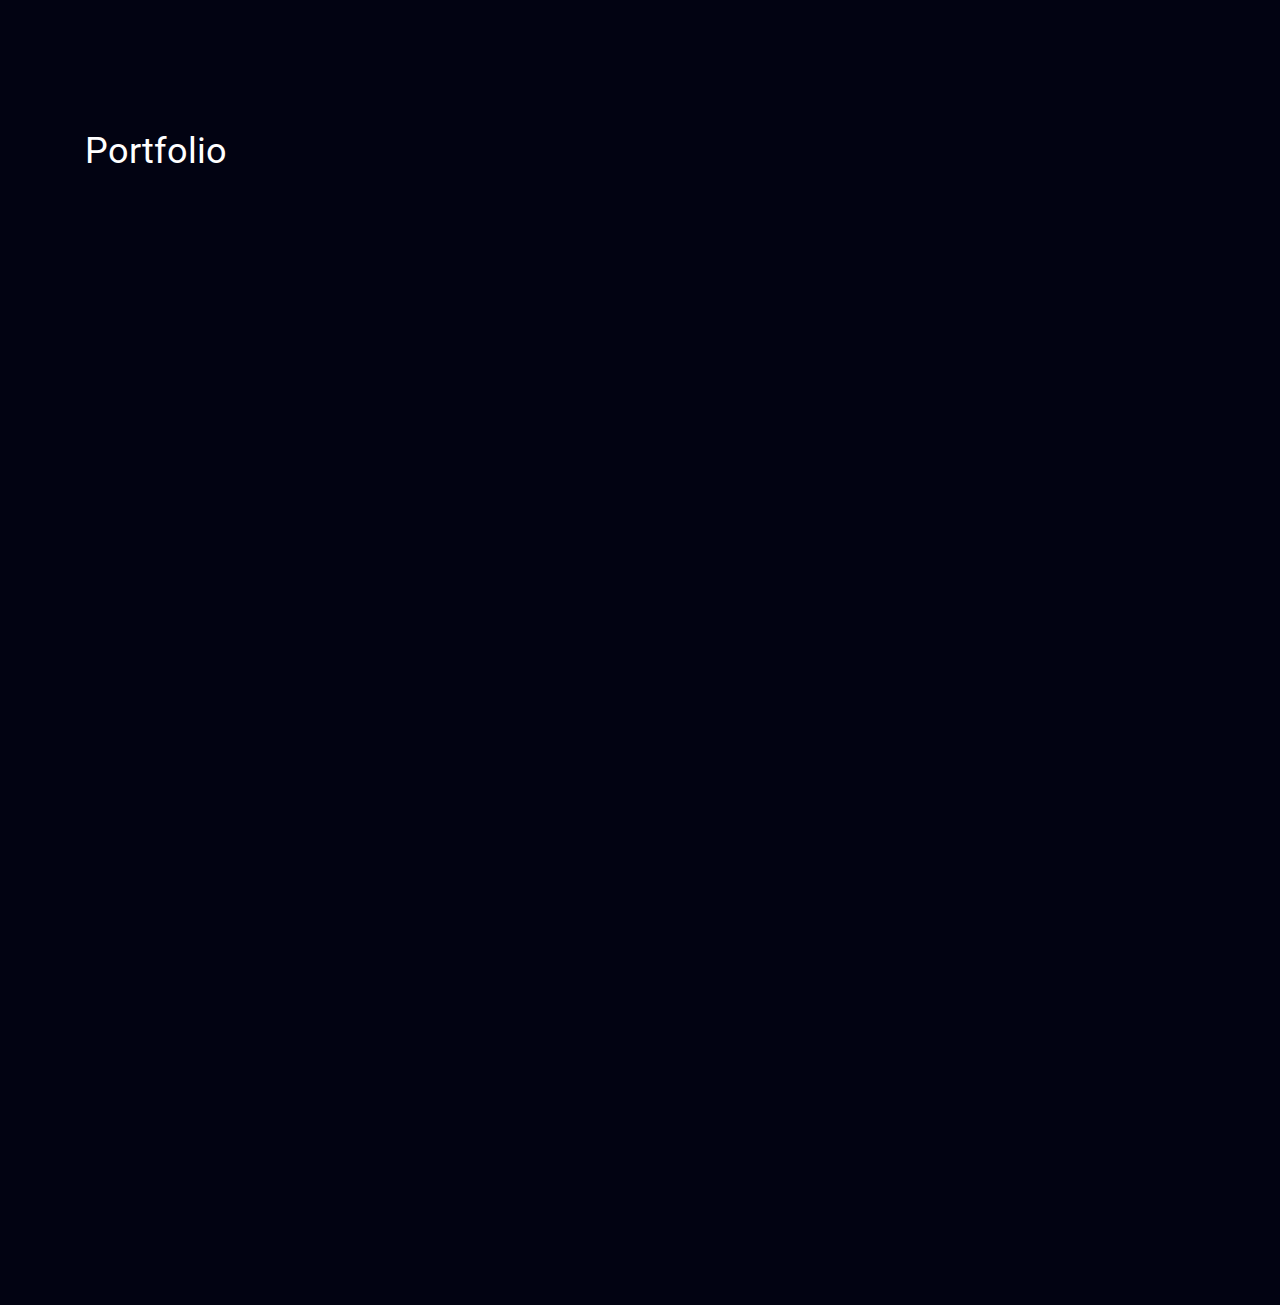
==== portfolio-1.html @ 635b2479 "added some personal info" ====
<!DOCTYPE html>
<html lang="en">
<head>
    <meta charset="UTF-8">
    <meta http-equiv="X-UA-Compatible" content="IE=edge">
    <meta name="viewport" content="width=device-width, initial-scale=1.0">
    <link rel="stylesheet" href="https://fonts.googleapis.com/css?family=Roboto:400,500,700">
    <link rel="stylesheet" href="assets/bootstrap/css/bootstrap.min.css" type="text/css">
    <link rel="stylesheet" href="assets/font-awesome/css/fontawesome-all.min.css">
    <link rel="stylesheet" href="assets/css/magnific-popup.css">
    <link rel="stylesheet" href="assets/css/odometer-theme-default.css">
    <link rel="stylesheet" href="assets/css/owl.carousel.min.css">
    <link rel="stylesheet" href="assets/css/style.css">
    <title>Document</title>
</head>
<body data-spy="scroll" data-target=".navbar" class="has-loading-screen">
    <div class="ts-page-wrapper" id="page-top">
        <section class="ts-block pb-5" id="portfolio">
            <div class="container">
                <div class="ts-title">
                    <h2>Portfolio</h2>
                </div>
    <div class="card-columns ts-gallery ts-column-count-4">
        <a href="assets/img/img-work-01.png" class="card ts-gallery__item popup-image" data-animate="ts-fadeInUp">
            <div class="ts-gallery__item-description">
                <h6 class="ts-opacity__50">Branding</h6>
                <h4>Pehaz</h4>
            </div>
            <img src="assets/img/img-work-01.png" class="card-img" alt="">
            <!--end ts-gallery__image-->
        </a>
        <!--end card ts-gallery__item-->
        <a href="assets/img/img-work-02.png" class="card ts-gallery__item popup-image" data-animate="ts-fadeInUp">
            <div class="ts-gallery__image">
                <div class="ts-gallery__item-description">
                    <h6 class="ts-opacity__50">Webdesign</h6>
                    <h4>Carilo</h4>
                </div>
                <img src="assets/img/img-work-02.png" class="card-img" alt="">
                <!--end ts-gallery__item-description-->
            </div>
            <!--end ts-gallery__image-->
        </a>
        <!--end card ts-gallery__item-->
        <a href="assets/img/img-work-03.png" class="card ts-gallery__item popup-image" data-animate="ts-fadeInUp">
            <div class="ts-gallery__image">
                <img src="assets/img/img-work-03.png" class="card-img" alt="">
                <div class="ts-gallery__item-description">
                    <h6 class="ts-opacity__50">Typography</h6>
                    <h4>Kali</h4>
                </div>
                <!--end ts-gallery__item-description-->
            </div>
            <!--end ts-gallery__image-->
        </a>
        <!--end card ts-gallery__item-->
        <a href="assets/img/img-work-04.png" class="card ts-gallery__item popup-image" data-animate="ts-fadeInUp">
            <div class="ts-gallery__image">
                <img src="assets/img/img-work-04.png" class="card-img" alt="">
                <div class="ts-gallery__item-description">
                    <h6 class="ts-opacity__50">Identity</h6>
                    <h4>Purity</h4>
                </div>
                <!--end ts-gallery__item-description-->
            </div>
            <!--end ts-gallery__image-->
        </a>
        <!--end card ts-gallery__item-->
        <a href="assets/img/img-work-05.png" class="card ts-gallery__item popup-image" data-animate="ts-fadeInUp">
            <div class="ts-gallery__image">
                <img src="assets/img/img-work-05.png" class="card-img" alt="">
                <div class="ts-gallery__item-description">
                    <h6 class="ts-opacity__50">Coding</h6>
                    <h4>SawMill</h4>
                </div>
                <!--end ts-gallery__item-description-->
            </div>
            <!--end ts-gallery__image-->
        </a>
        <!--end card ts-gallery__item-->
        <a href="assets/img/img-work-06.png" class="card ts-gallery__item popup-image" data-animate="ts-fadeInUp">
            <div class="ts-gallery__image">
                <img src="assets/img/img-work-06.png" class="card-img" alt="">
                <div class="ts-gallery__item-description">
                    <h6 class="ts-opacity__50">Webdesign</h6>
                    <h4>Browar</h4>
                </div>
                <!--end ts-gallery__item-description-->
            </div>
            <!--end ts-gallery__image-->
        </a>
        <!--end card ts-gallery__item-->
        <a href="assets/img/img-work-07.png" class="card ts-gallery__item popup-image" data-animate="ts-fadeInUp">
            <div class="ts-gallery__image">
                <img src="assets/img/img-work-07.png" class="card-img" alt="">
                <div class="ts-gallery__item-description">
                    <h6 class="ts-opacity__50">Experiment</h6>
                    <h4>Wood Tables</h4>
                </div>
                <!--end ts-gallery__item-description-->
            </div>
            <!--end ts-gallery__image-->
        </a>
        <!--end card ts-gallery__item-->
        <a href="assets/img/img-work-08.png" class="card ts-gallery__item popup-image" data-animate="ts-fadeInUp">
            <div class="ts-gallery__image">
                <img src="assets/img/img-work-08.png" class="card-img" alt="">
                <div class="ts-gallery__item-description">
                    <h6 class="ts-opacity__50">Product Design</h6>
                    <h4>Air Purifier</h4>
                </div>
                <!--end ts-gallery__item-description-->
            </div>
            <!--end ts-gallery__image-->
        </a>
        <!--end card ts-gallery__item-->
        <a href="assets/img/img-work-10.png" class="card ts-gallery__item popup-image" data-animate="ts-fadeInUp">
            <div class="ts-gallery__image">
                <img src="assets/img/img-work-10.png" class="card-img" alt="">
                <div class="ts-gallery__item-description">
                    <h6 class="ts-opacity__50">App Developing</h6>
                    <h4>Boombox</h4>
                </div>
                <!--end ts-gallery__item-description-->
            </div>
            <!--end ts-gallery__image-->
        </a>
        <!--end card ts-gallery__item-->
        <a href="assets/img/img-work-11.png" class="card ts-gallery__item popup-image" data-animate="ts-fadeInUp">
            <div class="ts-gallery__image">
                <img src="assets/img/img-work-11.png" class="card-img" alt="">
                <div class="ts-gallery__item-description">
                    <h6 class="ts-opacity__50">3D Art</h6>
                    <h4>The Deer</h4>
                </div>
                <!--end ts-gallery__item-description-->
            </div>
            <!--end ts-gallery__image-->
        </a>
        <!--end card ts-gallery__item-->
        <a href="assets/img/img-work-09.png" class="card ts-gallery__item popup-image" data-animate="ts-fadeInUp">
            <div class="ts-gallery__image">
                <img src="assets/img/img-work-09.png" class="card-img" alt="">
                <div class="ts-gallery__item-description">
                    <h6 class="ts-opacity__50">Rebranding</h6>
                    <h4>Dafont</h4>
                </div>
                <!--end ts-gallery__item-description-->
            </div>
            <!--end ts-gallery__image-->
        </a>
        <!--end card ts-gallery__item-->
    </div>
    </div></section>
</body>

<script src="assets/js/custom.hero.js"></script>
	<script src="assets/js/jquery-3.3.1.min.js"></script>
	<script src="assets/js/popper.min.js"></script>
	<script src="assets/bootstrap/js/bootstrap.min.js"></script>
    <script src="assets/js/imagesloaded.pkgd.min.js"></script>
	<script src="assets/js/isInViewport.jquery.js"></script>
	<script src="assets/js/jquery.magnific-popup.min.js"></script>
	<script src="assets/js/scrolla.jquery.min.js"></script>
	<script src="assets/js/jquery.validate.min.js"></script>
	<script src="assets/js/jquery-validate.bootstrap-tooltip.min.js"></script>
	<script src="assets/js/odometer.min.js"></script>
	<script src="assets/js/owl.carousel.min.js"></script>
    <script src="assets/js/custom.js"></script>
</html>
---- assets/css/odometer-theme-default.css ----
.odometer.odometer-auto-theme, .odometer.odometer-theme-default {
  display: inline-block;
  vertical-align: middle;
  *vertical-align: auto;
  *zoom: 1;
  *display: inline;
  position: relative;
}
.odometer.odometer-auto-theme .odometer-digit, .odometer.odometer-theme-default .odometer-digit {
  display: inline-block;
  vertical-align: middle;
  *vertical-align: auto;
  *zoom: 1;
  *display: inline;
  position: relative;
}
.odometer.odometer-auto-theme .odometer-digit .odometer-digit-spacer, .odometer.odometer-theme-default .odometer-digit .odometer-digit-spacer {
  display: inline-block;
  vertical-align: middle;
  *vertical-align: auto;
  *zoom: 1;
  *display: inline;
  visibility: hidden;
}
.odometer.odometer-auto-theme .odometer-digit .odometer-digit-inner, .odometer.odometer-theme-default .odometer-digit .odometer-digit-inner {
  text-align: left;
  display: block;
  position: absolute;
  top: 0;
  left: 0;
  right: 0;
  bottom: 0;
  overflow: hidden;
}
.odometer.odometer-auto-theme .odometer-digit .odometer-ribbon, .odometer.odometer-theme-default .odometer-digit .odometer-ribbon {
  display: block;
}
.odometer.odometer-auto-theme .odometer-digit .odometer-ribbon-inner, .odometer.odometer-theme-default .odometer-digit .odometer-ribbon-inner {
  display: block;
  -webkit-backface-visibility: hidden;
}
.odometer.odometer-auto-theme .odometer-digit .odometer-value, .odometer.odometer-theme-default .odometer-digit .odometer-value {
  display: block;
  -webkit-transform: translateZ(0);
}
.odometer.odometer-auto-theme .odometer-digit .odometer-value.odometer-last-value, .odometer.odometer-theme-default .odometer-digit .odometer-value.odometer-last-value {
  position: absolute;
}
.odometer.odometer-auto-theme.odometer-animating-up .odometer-ribbon-inner, .odometer.odometer-theme-default.odometer-animating-up .odometer-ribbon-inner {
  -webkit-transition: -webkit-transform 2s;
  -moz-transition: -moz-transform 2s;
  -ms-transition: -ms-transform 2s;
  -o-transition: -o-transform 2s;
  transition: transform 2s;
}
.odometer.odometer-auto-theme.odometer-animating-up.odometer-animating .odometer-ribbon-inner, .odometer.odometer-theme-default.odometer-animating-up.odometer-animating .odometer-ribbon-inner {
  -webkit-transform: translateY(-100%);
  -moz-transform: translateY(-100%);
  -ms-transform: translateY(-100%);
  -o-transform: translateY(-100%);
  transform: translateY(-100%);
}
.odometer.odometer-auto-theme.odometer-animating-down .odometer-ribbon-inner, .odometer.odometer-theme-default.odometer-animating-down .odometer-ribbon-inner {
  -webkit-transform: translateY(-100%);
  -moz-transform: translateY(-100%);
  -ms-transform: translateY(-100%);
  -o-transform: translateY(-100%);
  transform: translateY(-100%);
}
.odometer.odometer-auto-theme.odometer-animating-down.odometer-animating .odometer-ribbon-inner, .odometer.odometer-theme-default.odometer-animating-down.odometer-animating .odometer-ribbon-inner {
  -webkit-transition: -webkit-transform 2s;
  -moz-transition: -moz-transform 2s;
  -ms-transition: -ms-transform 2s;
  -o-transition: -o-transform 2s;
  transition: transform 2s;
  -webkit-transform: translateY(0);
  -moz-transform: translateY(0);
  -ms-transform: translateY(0);
  -o-transform: translateY(0);
  transform: translateY(0);
}

.odometer.odometer-auto-theme, .odometer.odometer-theme-default {
  font-family: "Helvetica Neue", sans-serif;
  line-height: 1.1em;
}
.odometer.odometer-auto-theme .odometer-value, .odometer.odometer-theme-default .odometer-value {
  text-align: center;
}
---- assets/css/style.css ----
/*----------------------------------------------------------------------------------------------------------------------
Project:	    Selfer
Version:        1.0.0

Default Color   #f26c4f;
Background Color  #020312;

Body copy:		'Roboto', sans-serif; 14px;
Headers:		'Roboto', sans-serif;

----------------------------------------------------------------------------------------------------------------------*/

/*----------------------------------------------------------------------------------------------------------------------
[Table of contents]

A. Basic Styling
  -- Styling

B. Helpers
  -- Animations
  -- Borders
  -- Colors
  -- Column Count
  -- Transitions
  -- Background
  -- Headings
  -- Height
  -- Margin
  -- No Gutter
  -- Opacity
  -- Overflow
  -- Padding
  -- Position
  -- Shadow
  -- Shape Mask
  -- Typography
  -- Title
  -- Transitions
  -- Utilities
  -- Width
  -- Z-Index

C. Components
  -- Block
  -- Blockquote
  -- Box
  -- Buttons
  -- Card
  -- Circle
  -- Forms
  -- Inputs
  -- Item
  -- List
  -- Map
  -- Hero
  -- Navbar
  -- Page
  -- Partners
  -- Plugins
  -- Price Box
  -- Progress
  -- Promo Numbers
  -- Select
  -- Slider
  -- Tabs

D. Plugins Styles
  -- Magnific Popup
  -- Owl Carousel

E. Template Specific Elements
  -- Price Box
  -- Other
  -- Story


----------------------------------------------------------------------------------------------------------------------*/

/***********************************************************************************************************************
A. Basic Styling
***********************************************************************************************************************/

/*-------------------------------------------
  -- Styling - Colors, Font Size, Font Family
-------------------------------------------*/

body {
    color: #fff;
    background-color: #020312;
    font-family: 'Roboto', sans-serif;
    font-size: 1rem;
    margin: 0;
    padding: 0;
}

html {
    font-size: 80%;
}

h1, h2, h3, h4, h5 {
    font-weight: 400;
}

h1, .ts-h1 {
    font-size: 2.5rem;
}

h2, .ts-h2 {
    font-size: 1.5rem;
}

h3, .ts-h3 {
    font-size: 1.25rem;
    margin-bottom: 1.5625rem;
}

h4, .ts-h4 {
    margin-bottom: 1.875rem;
}

h5, .ts-h5 {
    font-size: 1.125rem;
}

h6, .ts-h6 {
    font-size: 1rem;
}

/* NEW */

/***********************************************************************************************************************
B. Helpers
***********************************************************************************************************************/

/*-------------------------------------------
  -- Animations
-------------------------------------------*/

[data-animate] {
    opacity: 0;
    animation-fill-mode: forwards;
    animation-duration: .6s;
    animation-timing-function: ease;
}

/* Fade In Up */

@keyframes ts-fadeInUp {
    from {
        opacity: 0;
        transform: translate3d(0, 1.25rem, 0);
    }

    to {
        opacity: 1;
        transform: translate3d(0, 0, 0);
    }
}

.ts-fadeInUp {
    animation-name: ts-fadeInUp;
}

/* Fade In Down */

@keyframes ts-fadeInDown {
    from {
        opacity: 0;
        transform: translate3d(0, -1.25rem, 0);
    }

    to {
        opacity: 1;
        transform: translate3d(0, 0, 0);
    }
}

.ts-fadeInDown {
    animation-name: ts-fadeInDown;
}

/* Fade In Left */

@keyframes ts-fadeInLeft {
    from {
        opacity: 0;
        transform: translate3d(-1.25rem, 0, 0);
    }

    to {
        opacity: 1;
        transform: translate3d(0, 0, 0);
    }
}

.ts-fadeInLeft {
    animation-name: ts-fadeInLeft;
}

/* Fade In Right */

@keyframes ts-fadeInRight {
    from {
        opacity: 0;
        transform: translate3d(1.25rem, 0, 0);
    }

    to {
        opacity: 1;
        transform: translate3d(0, 0, 0);
    }
}

.ts-fadeInRight {
    animation-name: ts-fadeInRight;
}

/* Zoom In */

@keyframes ts-zoomIn {
    from {
        opacity: 0;
        transform: scale(.5);
    }

    to {
        opacity: 1;
        transform: scale(1);
    }
}

.ts-zoomIn {
    animation-name: ts-zoomIn;
}

/* Zoom Out In */

@keyframes ts-zoomOutIn {
    from {
        opacity: 0;
        transform: scale(1.1);
    }

    to {
        opacity: 1;
        transform: scale(1);
    }
}

.ts-zoomOutIn {
    animation-name: ts-zoomOutIn;
}

/* Zoom In Short */

@keyframes ts-zoomInShort {
    from {
        opacity: 0;
        transform: scale(.9);
    }

    to {
        opacity: 1;
        transform: scale(1);
    }
}

.ts-zoomInShort {
    animation-name: ts-zoomInShort;
}

/* -- Align */

.ts-align__vertical {
    display: flex;
    align-items: center;
}

/*-------------------------------------------
  -- Borders
-------------------------------------------*/

.ts-border-radius__sm {
    border-radius: .125rem;
    overflow: hidden;
}

.ts-border-radius__md {
    border-radius: .25rem;
    overflow: hidden;
}

.ts-border-radius__lg {
    border-radius: .5rem;
    overflow: hidden;
}

.ts-border-radius__xl {
    border-radius: .75rem;
    overflow: hidden;
}

.ts-border-radius__pill {
    border-radius: 6.25rem !important;
    overflow: hidden;
}

.ts-border-radius__round-shape {
    border-radius: 187.5rem;
    overflow: hidden;
}

.ts-border-none {
    border: none;
}

.ts-border-bottom {
    border-bottom: .0625rem solid rgba(0, 0, 0, .1);
}

.ts-border-muted {
    border-color: rgba(25, 25, 25, .1) !important;
}

.ts-border-light {
    border-color: rgba(255, 255, 255, .2) !important;
}

.ts-font-color__white {
    color: #fff;
}

.ts-font-color__black {
    color: #000;
}

.ts-font-color__primary {
    color: #f26c4f;
}

.ts-bg-primary {
    background-color: #f26c4f;
}

.ts-column-count-2 {
    column-count: 2;
}

.ts-column-count-3 {
    column-count: 3;
}

.ts-column-count-4 {
    column-count: 4;
}

/*-------------------------------------------
  -- Background
-------------------------------------------*/

[data-bg-image] {
    background-size: cover;
    background-position: 50%;
}

.ts-background {
    bottom: 0;
    left: 0;
    height: 100%;
    overflow: hidden;
    position: absolute;
    width: 100%;
    z-index: -2;
}

.ts-background .ts-background {
    height: 100%;
    width: 100%;
}

.ts-background-repeat {
    background-repeat: repeat;
    background-size: inherit;
}

.ts-background-repeat .ts-background-image {
    background-repeat: repeat;
    background-size: inherit;
}

.ts-background-image, .ts-img-into-bg {
    background-repeat: no-repeat;
    background-size: cover;
    background-position: 50%;
    height: 100%;
    overflow: hidden;
    width: 100%;
}

.ts-background-image img, .ts-img-into-bg img {
    display: none;
}

.ts-background-original-size {
    background-size: inherit;
}

.ts-background-size-cover {
    background-size: cover;
}

.ts-background-size-contain {
    background-size: contain;
}

.ts-background-repeat-x {
    background-repeat: repeat-x;
}

.ts-background-repeat-y {
    background-repeat: repeat-y;
}

.ts-background-repeat-repeat {
    background-repeat: repeat;
    background-size: inherit;
}

.ts-background-position-top {
    background-position: top;
}

.ts-background-position-center {
    background-position: center;
}

.ts-background-position-bottom {
    background-position: bottom;
}

.ts-background-position-left {
    background-position-x: left !important;
}

.ts-background-position-right {
    background-position-x: right !important;
}

.ts-background-particles {
    height: 120%;
    left: 0;
    margin-left: -10%;
    margin-top: -10%;
    overflow: hidden;
    position: absolute;
    top: 0;
    width: 120%;
    z-index: 1;
}

.ts-background-is-dark {
    color: #fff;
}

.ts-background-is-dark .form-control {
    box-shadow: 0 0 0 .125rem rgba(255, 255, 255, .2);
}

.ts-background-is-dark .form-control:focus {
    box-shadow: 0 0 0 .125rem rgba(255, 255, 255, .4);
}

.ts-background-is-dark .ts-btn-border-muted {
    border-color: rgba(255, 255, 255, .1);
}

.ts-video-bg {
    height: 100%;
}

.ts-video-bg .fluid-width-video-wrapper {
    height: 100%;
}

/*-------------------------------------------
  -- Height
-------------------------------------------*/

.ts-height__50px {
    height: 3.125rem;
}

.ts-height__100px {
    height: 6.25rem;
}

.ts-height__150px {
    height: 9.375rem;
}

.ts-height__200px {
    height: 12.5rem;
}

.ts-height__250px {
    height: 15.625rem;
}

.ts-height__300px {
    height: 18.75rem;
}

.ts-height__350px {
    height: 21.875rem;
}

.ts-height__400px {
    height: 25rem;
}

.ts-height__450px {
    height: 28.125rem;
}

.ts-height__500px {
    height: 31.25rem;
}

.ts-height__600px {
    height: 37.5rem;
}

.ts-height__700px {
    height: 43.75rem;
}

.ts-height__800px {
    height: 50rem;
}

.ts-height__900px {
    height: 56.25rem;
}

.ts-height__1000px {
    height: 62.5rem;
}

/*-------------------------------------------
  -- Margin
-------------------------------------------*/

.ts-mt__0 {
    margin-top: 0 !important;
}

.ts-mr__0 {
    margin-right: 0 !important;
}

.ts-mb__0 {
    margin-bottom: 0 !important;
}

.ts-ml__0 {
    margin-left: 0 !important;
}

/*-------------------------------------------
  -- No Gutters - Removes padding from col*
-------------------------------------------*/

.no-gutters {
    margin-right: 0;
    margin-left: 0;
}

.no-gutters > .col, .no-gutters > [class*="col-"] {
    padding-right: 0;
    padding-left: 0;
}

/*-------------------------------------------
  -- Opacity
-------------------------------------------*/

.ts-opacity__5 {
    opacity: .05;
}

.ts-opacity__10 {
    opacity: .1;
}

.ts-opacity__20 {
    opacity: .2;
}

.ts-opacity__30 {
    opacity: .3;
}

.ts-opacity__40 {
    opacity: .4;
}

.ts-opacity__50 {
    opacity: .5;
}

.ts-opacity__60 {
    opacity: .6;
}

.ts-opacity__70 {
    opacity: .7;
}

.ts-opacity__80 {
    opacity: .8;
}

.ts-opacity__90 {
    opacity: .9;
}

/*-------------------------------------------
  -- Overflow
-------------------------------------------*/

.ts-overflow__hidden {
    overflow: hidden;
}

.ts-overflow__visible {
    overflow: visible;
}

/*-------------------------------------------
  -- Padding
-------------------------------------------*/

.ts-pt__0 {
    padding-top: 0 !important;
}

.ts-pr__0 {
    padding-right: 0 !important;
}

.ts-pb__0 {
    padding-bottom: 0 !important;
}

.ts-pl__0 {
    padding-left: 0 !important;
}

/*-------------------------------------------
  -- Position
-------------------------------------------*/

/* Top */

.ts-top__0 {
    top: 0%;
}

.ts-top__50 {
    top: 50%;
}

.ts-top__100 {
    top: 100%;
}

/* Right */

.ts-right__0 {
    right: 0%;
}

.ts-right__50 {
    right: 50%;
}

.ts-right__100 {
    right: 100%;
}

.ts-right__inherit {
    right: inherit;
}

/* Bottom */

.ts-bottom__0 {
    bottom: 0%;
}

.ts-bottom__50 {
    bottom: 50%;
}

.ts-bottom__100 {
    bottom: 100%;
}

/* Left */

.ts-left__0 {
    left: 0%;
}

.ts-left__50 {
    left: 50%;
}

.ts-left__100 {
    left: 100%;
}

.ts-left__inherit {
    left: inherit;
}

.ts-push-left__100 {
    transform: translateX(100%);
}

.ts-push-down__50 {
    transform: translateY(50%);
}

.ts-push-up__50 {
    transform: translateY(-50%);
}

/*-------------------------------------------
  -- Shadow
-------------------------------------------*/

.ts-shadow__sm {
    box-shadow: 0 .125rem .3125rem rgba(0, 0, 0, .1);
}

.ts-shadow__md {
    box-shadow: .125rem .1875rem .9375rem rgba(0, 0, 0, .15);
}

.ts-shadow__lg {
    box-shadow: .375rem .3125rem 1.5625rem rgba(0, 0, 0, .2);
}

.ts-shadow__none {
    box-shadow: none !important;
}

/*-------------------------------------------
  -- Typography
-------------------------------------------*/

a {
    color: #f26c4f;
    transition: .3s ease;
}

a:hover {
    color: rgb(237, 58, 18);
    text-decoration: none;
}

p {
    line-height: 1.6875rem;
    margin-bottom: 1.875rem;
    opacity: .5;
}

.ts-font-weight__normal {
    font-weight: normal;
}

.ts-font-weight__light {
    font-weight: lighter;
}

.ts-font-weight__bold {
    font-weight: bold;
}

.ts-text-small {
    font-size: .8125rem !important;
}

.ts-xs-text-center {
}

/*-------------------------------------------
  -- Title
-------------------------------------------*/

.ts-title {
}

.ts-title h5 {
    font-weight: normal;
    opacity: .5;
}

/*-------------------------------------------
  -- Utilities
-------------------------------------------*/

.ts-element {
    position: relative;
}

/* Social Icons */

.ts-social-icons {
    font-size: 120%;
}

.ts-social-icons a {
    padding: .125rem .25rem;
    color: #9e9e9e;
}

/* Overlay */

.ts-has-overlay {
    position: relative;
}

.ts-has-overlay:after {
    background-color: #000;
    content: "";
    height: 100%;
    left: 0;
    opacity: .5;
    position: absolute;
    top: 0;
    width: 100%;
    z-index: -1;
}

/* Flip x */

.ts-flip-x {
    transform: scaleY(-1);
}

/* Flip Y */

.ts-flip-y {
    transform: scaleX(-1);
}

.ts-has-talk-arrow {
    position: relative;
}

.ts-has-talk-arrow:after {
    border-style: solid;
    border-width: .625rem .625rem 0 0;
    border-color: #f26c4f transparent transparent transparent;
    bottom: -0.625rem;
    content: "";
    left: 1rem;
    position: absolute;
}

.ts-video-bg {
    height: 100%;
}

.ts-video-bg .fluid-width-video-wrapper {
    height: 100%;
}

.ts-video-bg iframe {
    border: 0;
    height: 100%;
    width: 100%;
}

/*-------------------------------------------
  -- Width
-------------------------------------------*/

.ts-width__10px {
    width: .625rem;
}

.ts-width__20px {
    width: 1.25rem;
}

.ts-width__30px {
    width: 1.875rem;
}

.ts-width__40px {
    width: 2.5rem;
}

.ts-width__50px {
    width: 3.125rem;
}

.ts-width__100px {
    width: 6.25rem;
}

.ts-width__200px {
    width: 12.5rem;
}

.ts-width__300px {
    width: 18.75rem;
}

.ts-width__400px {
    width: 25rem;
}

.ts-width__500px {
    width: 31.25rem;
}

.ts-width__inherit {
    width: inherit !important;
}

.ts-width__auto {
    width: auto !important;
}

/*-------------------------------------------
  -- Z-index
-------------------------------------------*/

.ts-z-index__-1 {
    z-index: -1 !important;
}

.ts-z-index__0 {
    z-index: 0 !important;
}

.ts-z-index__1 {
    z-index: 1 !important;
}

.ts-z-index__2 {
    z-index: 2 !important;
}

.ts-z-index__1000 {
    z-index: 1000 !important;
}

/***********************************************************************************************************************
C. Components
***********************************************************************************************************************/

/*-------------------------------------------
  -- Block
-------------------------------------------*/

.ts-block {
    padding-bottom: 5rem;
    padding-top: 5rem;
    position: relative;
    /*
  &:after {
    background-image: url("data:image/svg+xml,%3csvg xmlns='http://www.w3.org/2000/svg'  width='103.987' height='105.599'%3E%3cpath fill='var(--color-primary-svg)' d='M101.017 45.961c-10.338 22.34-33.156 61.239-62.326 59.586-31.984-1.803-44.52-48.772-36.182-73.996 15.682-47.439 120.287-40.376 98.508 14.41-10.998 23.766 1.923-4.836 0 0z'/%3E%3c/svg%3E");
  }
  */
}

.ts-block-inside {
    padding: 1.25rem;
    position: relative;
}

section {
    position: relative;
}

/*-------------------------------------------
  -- Blockquote
-------------------------------------------*/

blockquote {
    font-size: 1.125rem;
    position: relative;
    padding-bottom: 2rem;
}

blockquote [class*="ts-circle"] {
    box-shadow: .375rem .3125rem 1.5625rem rgba(0, 0, 0, .2);
    position: relative;
    z-index: 2;
    margin-top: 1rem;
}

blockquote p {
    background-color: #f1f1f1;
    border-radius: .25rem;
    margin-top: -2.5rem;
    padding: 2.5rem;
    position: relative;
    z-index: 1;
}

blockquote p:after {
    border-color: #f1f1f1 transparent transparent transparent;
    border-style: solid;
    border-width: .8125rem .8125rem 0 .8125rem;
    content: "";
    width: 0;
    height: 0;
    position: absolute;
    left: 0;
    right: 0;
    margin: auto;
    bottom: -0.8125rem;
}

blockquote h4 {
    margin-bottom: .3125rem;
}

blockquote h6 {
    opacity: .5;
}

.blockquote-footer {
    color: inherit;
}

.blockquote-footer:before {
    display: none;
}

.ts-carousel-blockquote .owl-item figure, .ts-carousel-blockquote .owl-item p,
.ts-carousel-blockquote .owl-item .blockquote-footer {
    opacity: 0;
    transition: .6s ease;
    transform: translateY(.625rem);
}

.ts-carousel-blockquote .owl-item.active figure,
.ts-carousel-blockquote .owl-item.active p,
.ts-carousel-blockquote .owl-item.active .blockquote-footer {
    opacity: 1;
    transform: translateY(0);
}

.ts-carousel-blockquote .owl-item.active p {
    transition-delay: .1s;
}

.ts-carousel-blockquote .owl-item.active .blockquote-footer {
    transition-delay: .2s;
}

/*-------------------------------------------
  -- Box
-------------------------------------------*/

.ts-box {
    background-color: #fff;
    border-radius: .25rem;
    margin-bottom: 1.875rem;
    box-shadow: .125rem .1875rem .9375rem rgba(0, 0, 0, .15);
    padding: 1.5625rem;
}

/*-------------------------------------------
  -- Buttons
-------------------------------------------*/

.btn {
    border-radius: 0;
    box-shadow: .125rem .1875rem .9375rem rgba(0, 0, 0, .15);
    display: inline-block;
    font-weight: 500;
    font-size: .875rem;
    padding: .75rem 1.25rem;
    position: relative;
    outline: none !important;
    text-transform: uppercase;
}

.btn:hover .fa-arrow-right {
    transform: translateX(.5rem);
}

.btn.ts-btn-arrow:after {
    content: "\f061";
    font-family: "Font Awesome 5 Free";
    font-weight: 900;
    font-size: .625rem;
    margin-left: .75rem;
    position: relative;
    top: -0.0625rem;
    vertical-align: middle;
}

.btn span {
    transition: .3s ease;
}

.btn .status {
    bottom: 0;
    height: 1.375rem;
    left: 0;
    margin: auto;
    position: absolute;
    top: 0;
    right: 0;
    width: 1.5rem;
}

.btn .status .spinner {
    left: .3125rem;
    transition: .3s ease;
    top: .1875rem;
    position: absolute;
    opacity: 0;
}

.btn .status .status-icon {
    border-radius: 50%;
    left: 0;
    opacity: 0;
    font-size: .625rem;
    padding: .25rem .4375rem;
    position: relative;
    transition: .3s ease;
    z-index: 1;
    transform: scale(0);
}

.btn .status .status-icon.valid {
    background-color: var(--green);
}

.btn .status .status-icon.invalid {
    background-color: var(--red);
}

.btn.processing span {
    opacity: .2;
}

.btn.processing .spinner {
    opacity: 1;
}

.btn.done .ts-spinner {
    opacity: 0;
}

.btn.done .status-icon {
    transform: scale(1);
    opacity: 1;
}

.ts-btn-effect {
    display: inline-block;
    position: relative;
    overflow: hidden;
    vertical-align: middle;
}

.ts-btn-effect:hover .ts-hidden {
    transform: translateX(0%);
}

.ts-btn-effect:hover .ts-visible {
    transform: translateX(100%);
}

.ts-btn-effect .ts-visible {
    transform: translateX(0%);
    transition: .3s ease;
}

.ts-btn-effect .ts-hidden {
    position: absolute;
    top: 0;
    left: 0;
    transform: translateX(-100%);
    transition: .3s ease;
}

.btn-primary:hover, .btn-primary:focus, .btn-primary:active {
    background-color: #f26c4f;
    border-color: #f26c4f;
    box-shadow: none;
}

.btn-primary {
    background-color: #f26c4f;
    border-color: #f26c4f;
    color: #fff;
}

.btn-lg {
    padding: .75rem 1.5rem;
    font-size: 1.125rem;
}

.btn-sm {
    font-size: .8125rem;
    padding: .375rem 1rem;
}

.btn-xs {
    font-size: .75rem;
    font-weight: 600;
    padding: .125rem .6875rem;
    text-transform: uppercase;
}

[class*="btn-outline-"] {
    box-shadow: none;
}

.ts-link-arrow-effect {
    overflow: hidden;
    display: inline-block;
    font-size: .75rem;
    text-transform: uppercase;
    font-weight: 700;
    color: #fff;
    position: relative;
    padding-right: 2rem;
    /*
  &:hover {
    color: var(--color-white);
    &:before {
      animation: ts-link-arrow-effect-animation-in;
      animation-fill-mode: forwards;
      animation-duration: .4s;
      animation-timing-function: cubic-bezier(.6,.01,0,1);
    }
    span {
      transform: translateX(0%);
    }
  }
  */
}

.ts-link-arrow-effect:before {
    animation: ts-link-arrow-effect-animation-out;
    animation-fill-mode: forwards;
    animation-duration: .4s;
    animation-timing-function: cubic-bezier(.6, .01, 0, 1);
    background-color: #f26c4f;
    bottom: 0;
    height: .125rem;
    margin: auto;
    left: 0;
    content: '';
    position: absolute;
    top: 0;
    width: 100%;
    transform: scaleX(.2);
    transform-origin: left center;
    z-index: -1;
}

.ts-link-arrow-effect span {
    position: relative;
    transform: translateX(-200%);
    display: inline-block;
    transition: .6s cubic-bezier(.6, .01, 0, 1);
}

@keyframes ts-link-arrow-effect-animation-in {
    0% {
        transform-origin: left center;
        transform: scaleX(.2);
    }

    70% {
        transform-origin: left center;
        transform: scaleX(1);
    }

    71% {
        transform-origin: right center;
    }

    100% {
        transform-origin: right center;
        transform: scaleX(.2);
    }
}

@keyframes ts-link-arrow-effect-animation-out {
    0% {
        transform-origin: right center;
        transform: scaleX(.2);
    }

    70% {
        transform-origin: right center;
    }

    71% {
        transform-origin: left center;
        transform: scaleX(1);
    }

    100% {
        transform-origin: left center;
        transform: scaleX(.2);
    }
}

/*-------------------------------------------
  -- Card
-------------------------------------------*/

.card {
    backface-visibility: hidden;
    border: none;
    box-shadow: .125rem .1875rem .9375rem rgba(0, 0, 0, .15);
    margin-bottom: 1.875rem;
    overflow: hidden;
}

.card-columns .card {
    margin-bottom: 1.25rem;
}

.card-body, .card-footer, .card-header {
    padding: 1.5625rem;
}

.ts-cards-same-height > div[class*='col-'] {
    display: flex;
}

.ts-cards-same-height > div[class*='col-'] .card {
    width: 100%;
}

.ts-card__flat {
    border-radius: 0;
    box-shadow: none;
}

.ts-card__flat .card-footer {
    background-color: transparent;
    border: none;
}

.ts-card__image {
}

/*-------------------------------------------
  -- Circle
-------------------------------------------*/

.ts-circle__xs {
    border-radius: 50%;
    display: inline-block;
    height: 3rem;
    flex: 0 0 3rem;
    overflow: hidden;
    text-align: center;
    line-height: 3rem;
    width: 3rem;
}

.ts-circle__sm {
    border-radius: 50%;
    display: inline-block;
    height: 4.375rem;
    flex: 0 0 4.375rem;
    overflow: hidden;
    text-align: center;
    line-height: 4.375rem;
    width: 4.375rem;
}

.ts-circle__md {
    border-radius: 50%;
    display: inline-block;
    height: 6.25rem;
    flex: 0 0 6.25rem;
    overflow: hidden;
    text-align: center;
    line-height: 6.25rem;
    width: 6.25rem;
}

.ts-circle__lg {
    border-radius: 50%;
    display: inline-block;
    height: 8.125rem;
    flex: 0 0 8.125rem;
    overflow: hidden;
    text-align: center;
    line-height: 8.125rem;
    width: 8.125rem;
}

.ts-circle__xl {
    border-radius: 50%;
    display: inline-block;
    height: 10rem;
    flex: 0 0 10rem;
    overflow: hidden;
    text-align: center;
    line-height: 10rem;
    width: 10rem;
}

.ts-circle__xxl {
    border-radius: 50%;
    display: inline-block;
    height: 15.625rem;
    flex: 0 0 15.625rem;
    overflow: hidden;
    text-align: center;
    line-height: 15.625rem;
    width: 15.625rem;
}

/* --Description */

dl dt {
    color: #f26c4f;
}

dl dd {
    margin-bottom: 1rem;
}

/*-------------------------------------------
  -- Forms
-------------------------------------------*/

form.ts-labels-inside-input .form-group,
.ts-form.ts-labels-inside-input .form-group {
    position: relative;
}

form.ts-labels-inside-input .form-group label,
.ts-form.ts-labels-inside-input .form-group label {
    line-height: 2.625rem;
    left: .8125rem;
    opacity: .4;
    pointer-events: none;
    position: absolute;
    top: 0;
    transition: .3s ease;
}

form.ts-labels-inside-input .form-group label.focused,
.ts-form.ts-labels-inside-input .form-group label.focused {
    top: -2.1875rem;
    left: 0;
    font-size: .75rem;
    opacity: 1;
}

.form-control {
    background-color: rgba(255, 255, 255, .1);
    border: 0;
    box-shadow: none;
    border-radius: 0;
    color: #fff;
    padding: .5625rem .75rem;
    transition: .3s ease;
}

.form-control:hover {
    background-color: rgba(255, 255, 255, .2);
}

.form-control:focus {
    background-color: rgba(255, 255, 255, .3);
    box-shadow: none;
    color: #fff;
}

.form-group {
    margin-bottom: 1.5625rem;
}

.form-group label {
    font-size: .8125rem;
}

.ts-gallery {
    position: relative;
}

.ts-gallery .ts-gallery__item {
    border-radius: 0;
    background-color: transparent;
}

.ts-gallery .ts-gallery__item .ts-gallery__item-description {
    background-color: rgba(0, 0, 0, .8);
    backface-visibility: hidden;
    color: #fff;
    position: absolute;
    top: 0;
    left: 0;
    width: 101%;
    height: 101%;
    text-align: center;
    display: flex;
    flex-direction: column;
    justify-content: center;
    z-index: 1;
    transform: scale(1.2);
    transition: .6s ease;
    opacity: 0;
}

.ts-gallery .ts-gallery__item:hover .ts-gallery__item-description {
    transform: scale(1);
    opacity: 1;
}

.ts-gallery .ts-gallery__item:hover img {
    transform: scale(1.3) rotate(-9deg);
}

.ts-gallery .ts-gallery__item h4 {
    margin-bottom: 0;
}

.ts-gallery .ts-gallery__item img {
    border-radius: 0;
    transform: scale(1) rotate(0deg);
    backface-visibility: hidden;
    transition: .8s ease;
}

/*-------------------------------------------
  -- HR
-------------------------------------------*/

.ts-hr-light {
    border-color: rgba(255, 255, 255, .2);
}

/*-------------------------------------------
  -- Inputs
-------------------------------------------*/

.ts-input__static {
    pointer-events: none;
    box-shadow: none;
}

.ts-inputs__transparent input, .ts-inputs__transparent textarea {
    background-color: transparent;
    color: #fff;
}

.ts-inputs__transparent input:active, .ts-inputs__transparent input:focus,
.ts-inputs__transparent textarea:active, .ts-inputs__transparent textarea:focus {
    background-color: transparent;
    color: #fff;
}

.ts-item {
    height: 100%;
    padding-bottom: 4rem;
}

.ts-item:hover .icon, .ts-item:hover h4, .ts-item:hover p {
    transform: translateY(-0.625rem);
}

.ts-item:hover .ts-link-arrow-effect {
    color: #fff;
}

.ts-item:hover .ts-link-arrow-effect:before {
    animation: ts-link-arrow-effect-animation-in;
    animation-fill-mode: forwards;
    animation-duration: .4s;
    animation-timing-function: cubic-bezier(.6, .01, 0, 1);
}

.ts-item:hover .ts-link-arrow-effect span {
    transform: translateX(0%);
}

.ts-item .icon, .ts-item h4, .ts-item p {
    transition: .3s ease;
    transform: translateY(0);
}

.ts-item h4 {
    transition-delay: .05s;
}

.ts-item p {
    transition-delay: .1s;
}

.ts-item-content {
    display: flex;
    flex-direction: column;
    height: 100%;
}

.ts-item-header {
    margin-bottom: 1.5rem;
    position: relative;
}

.ts-item-header .icon {
    position: relative;
    display: inline-block;
}

.ts-item-header .icon .step {
    background-color: #f26c4f;
    top: 0;
    box-shadow: .125rem .1875rem .9375rem rgba(0, 0, 0, .15);
    border-radius: 50%;
    color: #fff;
    font-weight: 600;
    line-height: 2rem;
    right: 0;
    height: 2rem;
    position: absolute;
    text-align: center;
    width: 2rem;
}

.ts-item-body {
    flex: 1 1 auto;
}

.ts-item-footer {
    padding-top: 1rem;
    padding-bottom: 1rem;
}

/*-------------------------------------------
  -- List
-------------------------------------------*/

ul.ts-list-colored-bullets li:before {
    content: "•";
    color: #f26c4f;
    vertical-align: middle;
    font-size: 1.75rem;
    padding-right: .75rem;
}

/*-------------------------------------------
  -- Loading Screen
-------------------------------------------*/

body.has-loading-screen:before {
    background-color: #000;
    content: "";
    height: 100%;
    right: 0;
    position: fixed;
    width: 100%;
    top: 0;
    z-index: 9999;
    transition: 1.5s ease;
    opacity: 1;
}

body.has-loading-screen:after {
    content: url("../../assets/img/loading.svg");
    height: 2.5rem;
    width: 2.5rem;
    position: fixed;
    margin: auto;
    bottom: 0;
    left: 0;
    right: 0;
    opacity: 1;
    transform: scale(1);
    transition: 1.5s ease;
    top: 0;
    z-index: 10000;
}

body.has-loading-screen.loading-done:before {
    width: 0;
}

body.has-loading-screen.loading-done:after {
    transform: scale(0);
    opacity: 0;
}

/*-------------------------------------------
  -- Map
-------------------------------------------*/

.map {
    min-height: 12.5rem;
}

.map a[href^="http://maps.google.com/maps"] {
    display: none !important;
}

.map a[href^="https://maps.google.com/maps"] {
    display: none !important;
}

.map .gmnoprint a, .map .gmnoprint span, .map .gm-style-cc {
    display: none;
}

/*-------------------------------------------
  -- Hero
-------------------------------------------*/

#ts-hero {
    display: flex;
    height: 100vh;
    position: relative;
    overflow: hidden;
    background-image: url('https://images.unsplash.com/photo-1551368321-dddf8a05c459?ixlib=rb-4.0.3&ixid=MnwxMjA3fDB8MHxwaG90by1wYWdlfHx8fGVufDB8fHx8&auto=format&fit=crop&w=2670&q=80');
   background-position: center;
  background-repeat: no-repeat;
  background-size: cover;
}

#ts-hero .ts-background-image {
    background-position: top center;
}

#ts-hero.ts-animate-hero-items h1:not(.ts-bubble-border) {
    opacity: 0;
    transition: .5s cubic-bezier(.03, .18, .05, 1.01);
    transition-duration: 1s;
    transform: translateY(1.25rem);
}

#ts-hero.ts-animate-hero-items .ts-background {
    opacity: 0;
    transition: 1s ease;
    transition-delay: 1.3s;
}

#ts-hero.ts-animate-hero-items .ts-social-icons {
    opacity: 0;
    transition: .3s ease;
    transform: translateX(.3125rem) rotate(.002deg);
    transition-delay: 1.2s;
    transition-duration: 1s;
}

body.loading-done #ts-hero.ts-animate-hero-items .ts-background {
    opacity: 1;
}

body.loading-done #ts-hero.ts-animate-hero-items h1:not(.ts-bubble-border) {
    opacity: 1;
    transform: translateY(0);
}

body.loading-done #ts-hero.ts-animate-hero-items .ts-social-icons {
    opacity: 1;
    transform: translateX(0) rotate(.002deg);
}

/*-------------------------------------------
  -- Navbar
-------------------------------------------*/

.navbar {
    font-size: .875rem;
    font-weight: 500;
    transition: .3s ease;
    text-transform: uppercase;
    padding-top: 0;
    padding-bottom: 0;
}

.navbar .ts-background {
    transition: 1s ease;
}

.nav-link.active:after {
    opacity: 1;
}

.nav-link {
    position: relative;
}

.nav-link:after {
    border-top: .1875rem solid #f26c4f;
    content: "";
    height: .1875rem;
    position: absolute;
    top: 0;
    left: 0;
    width: 100%;
    opacity: 0;
    transition: 1s ease;
}

.navbar-toggler {
    margin-left: auto;
    margin-top: .5rem;
    margin-bottom: .5rem;
}

[class*="navbar-expand"] .navbar-nav .nav-link {
    padding-top: .5rem;
    padding-bottom: .5rem;
    border-bottom: .0625rem solid rgba(0, 0, 0, .1);
}

/*XL*/

/*LG*/

/*MD*/

/*SM*/

/*-------------------------------------------
  -- Page
-------------------------------------------*/

.ts-page-wrapper {
    overflow: hidden;
}

/*-------------------------------------------
  -- Partners
-------------------------------------------*/

.ts-partners a {
    display: block;
    padding: .625rem .3125rem;
}

/*-------------------------------------------
  -- Plugins
-------------------------------------------*/

.tv-site-widget {
    border: none !important;
}

iframe div {
    border: none;
}

/*-------------------------------------------
  -- Progress
-------------------------------------------*/

.progress {
    background-color: transparent;
    border-radius: 0;
    height: 3rem;
    margin-bottom: 2rem;
    position: relative;
    overflow: visible;
}

.progress .ts-progress-value {
    border: .125rem solid #fff;
    bottom: 0;
    padding: .125rem .375rem;
    position: absolute;
    left: 0%;
    transform: translateX(-1rem);
}

.progress .ts-progress-value:after {
    border-style: solid;
    border-width: .3125rem .3125rem 0 0;
    border-color: #fff transparent transparent transparent;
    bottom: -0.4375rem;
    content: "";
    left: .375rem;
    position: absolute;
}

.progress .progress-bar {
    background-color: #f26c4f;
    bottom: 0;
    height: .1875rem;
    position: absolute;
    width: 0%;
}

.progress .progress-bar, .progress .ts-progress-value {
    transition: 1s ease;
}

/*-------------------------------------------
  -- Promo Numbers
-------------------------------------------*/

.ts-promo-number {
    margin-top: 1rem;
    margin-bottom: 1rem;
    position: relative;
}

.ts-promo-number figure {
    color: #f26c4f;
    font-weight: 400;
}

/*-------------------------------------------
  -- Select
-------------------------------------------*/

select.form-control {
    box-shadow: .125rem .1875rem .9375rem rgba(0, 0, 0, .15);
    border-radius: .25rem;
    cursor: pointer;
    height: 2.8125rem !important;
    margin-top: -0.125rem;
    padding: .5rem;
    -webkit-appearance: none;
       -moz-appearance: none;
    text-indent: .0625rem;
    text-overflow: '';
}

select.form-control:focus, select.form-control:hover {
    box-shadow: .375rem .3125rem 1.5625rem rgba(0, 0, 0, .2);
}

select::-ms-expand {
    display: none;
}

.select-wrapper {
    position: relative;
}

.select-wrapper:before {
    position: absolute;
    display: inline-block;
    font-weight: 900;
    text-rendering: auto;
    top: 0;
    margin: auto;
    bottom: 0;
    right: .9375rem;
    height: 1.875rem;
    -webkit-font-smoothing: antialiased;
    font-family: "Font Awesome\ 5 Free";
    content: "\f0dd";
}

/*-------------------------------------------
  -- Slider
-------------------------------------------*/

.ts-slider {
    height: 100% !important;
}

.ts-slider div {
    height: 100% !important;
}

/*-------------------------------------------
  -- Tabs
-------------------------------------------*/

.nav-tabs {
    border-bottom: none;
}

.nav-tabs h4 {
    font-weight: normal;
    margin-bottom: 0;
}

.nav-tabs .nav-link {
    background-color: transparent;
    border: none;
    border-bottom: .1875rem solid transparent;
    margin-left: .9375rem;
    margin-right: .9375rem;
    padding-right: 0;
    padding-left: 0;
    color: inherit;
    opacity: .5;
}

.nav-tabs .nav-link.active {
    color: #191919;
    background-color: transparent;
    border-bottom: .1875rem solid #f26c4f;
    opacity: 1;
}

/***********************************************************************************************************************
D. Plugins Styles
***********************************************************************************************************************/

/*-------------------------------------------
  -- Magnific Popup
-------------------------------------------*/

/* overlay at start */

.mfp-fade.mfp-bg {
    opacity: 0;
    background-color: #000;
    -webkit-transition: all .15s ease-out;
       -moz-transition: all .15s ease-out;
            transition: all .15s ease-out;
}

/* overlay animate in */

.mfp-fade.mfp-bg.mfp-ready {
    opacity: .8;
}

/* overlay animate out */

.mfp-fade.mfp-bg.mfp-removing {
    opacity: 0;
}

/* content at start */

.mfp-fade.mfp-wrap .mfp-content {
    opacity: 0;
    -webkit-transition: all .15s ease-out;
       -moz-transition: all .15s ease-out;
            transition: all .15s ease-out;
}

/* content animate it */

.mfp-fade.mfp-wrap.mfp-ready .mfp-content {
    opacity: 1;
}

/* content animate out */

.mfp-fade.mfp-wrap.mfp-removing .mfp-content {
    opacity: 0;
}

/*-------------------------------------------
  -- Owl Carousel
-------------------------------------------*/

.owl-carousel .owl-stage, .owl-carousel .owl-stage-outer,
.owl-carousel .owl-item {
    height: 100%;
}

.owl-carousel .owl-dots {
    text-align: center;
}

.owl-carousel .owl-dots .owl-dot {
    display: inline-block;
    padding: .3125rem;
}

.owl-carousel .owl-dots .owl-dot.active span {
    background-color: #f26c4f;
    opacity: 1;
}

.owl-carousel .owl-dots .owl-dot:hover span {
    background-color: #fff;
    opacity: .7;
}

.owl-carousel .owl-dots .owl-dot span {
    background-color: #fff;
    border-radius: 50%;
    display: inline-block;
    height: .625rem;
    opacity: .2;
    transition: .3s ease;
    width: .625rem;
}

.owl-carousel .owl-nav {
    position: absolute;
    top: -1.25rem;
    bottom: 0;
    height: 0;
    margin: auto;
    width: 100%;
}

.owl-carousel .owl-nav .owl-prev, .owl-carousel .owl-nav .owl-next {
    background-color: rgba(255, 255, 255, .6);
    border-radius: 50%;
    box-shadow: 0 .125rem .3125rem rgba(0, 0, 0, .1);
    color: #fff;
    display: inline-block;
    height: 2.5rem;
    position: absolute;
    text-align: center;
    transition: .3s ease;
    width: 2.5rem;
}

.owl-carousel .owl-nav .owl-prev:after, .owl-carousel .owl-nav .owl-next:after {
    font-family: "Font Awesome\ 5 Free";
    font-weight: 900;
    font-size: 1.375rem;
    line-height: 2.5rem;
    -webkit-font-smoothing: antialiased;
}

.owl-carousel .owl-nav .owl-prev:hover, .owl-carousel .owl-nav .owl-next:hover {
    background-color: rgba(25, 25, 25, .8);
}

.owl-carousel .owl-nav .owl-next {
    right: .3125rem;
}

.owl-carousel .owl-nav .owl-next:after {
    content: "\f105";
    margin-left: .1875rem;
}

.owl-carousel .owl-nav .owl-prev {
    left: .3125rem;
}

.owl-carousel .owl-nav .owl-prev:after {
    content: "\f104";
    margin-right: .0625rem;
}

/***********************************************************************************************************************
E. Template Specific Elements
***********************************************************************************************************************/

.ts-bubble-border {
    display: inline-block;
    position: relative;
    transition: .6s ease;
}

.ts-bubble-border i {
    background-color: #fff;
    position: absolute;
    transition: .2s ease-in;
}

.ts-bubble-border i:nth-child(1) {
    top: 0;
    left: 0;
    height: .1875rem;
    width: 0%;
}

.ts-bubble-border i:nth-child(2) {
    height: 0%;
    right: 0;
    top: 0;
    width: .1875rem;
    transition-delay: .2s;
}

.ts-bubble-border i:nth-child(3) {
    bottom: 0;
    right: 0;
    height: .1875rem;
    width: 0%;
    transition-delay: .4s;
}

.ts-bubble-border i:nth-child(4) {
    height: 0%;
    left: 0;
    bottom: 0;
    width: .1875rem;
    transition-delay: .6s;
}

.ts-bubble-border i:nth-child(5) {
    bottom: 0;
    opacity: 0;
    transition-delay: .6s;
    left: 2rem;
}

.ts-bubble-border i:nth-child(5):after {
    border-style: solid;
    border-width: .625rem .625rem 0 0;
    border-color: #fff transparent transparent transparent;
    content: "";
    position: absolute;
}

.ts-bubble-border .ts-title-rotate {
    left: 0;
    /*padding: 24px 36px;*/
    position: absolute;
    top: 0;
}

.ts-bubble-border .ts-title-rotate span {
    padding: 1.5rem 2.25rem;
    display: inline-block;
    position: absolute;
    transition: .8s ease;
    transition-delay: .3s;
    transform: translateY(-0.3125rem) rotate(.02deg);
    opacity: 0;
    white-space: nowrap;
}

.ts-bubble-border .ts-title-rotate span.active {
    opacity: 0;
    transform: translateY(-0.3125rem) rotate(.02deg);
}

.ts-bubble-border.in .ts-title-rotate span.active {
    opacity: 1;
    transform: translateY(0) rotate(.02deg);
}

.ts-bubble-border.in .ts-title-rotate span.out {
    opacity: 0;
    transform: translateY(.3125rem) rotate(.02deg);
}

.ts-bubble-border.in i:nth-child(1), .ts-bubble-border.in i:nth-child(3) {
    width: 100%;
}

.ts-bubble-border.in i:nth-child(2), .ts-bubble-border.in i:nth-child(4) {
    height: 100%;
}

.ts-bubble-border.in i:nth-child(5) {
    opacity: 1;
}

#ts-content .ts-bubble-border, #ts-footer .ts-bubble-border {
    padding: 1.5rem 2.25rem;
}

/*-------------------------------------------
  -- Centered Slider
-------------------------------------------*/

.ts-carousel-centered .slide {
    margin-bottom: 1rem;
    margin-top: 1rem;
    padding: 1rem;
}

.ts-carousel-centered .owl-item {
    perspective: 1000;
}

.ts-carousel-centered .owl-item .slide {
    opacity: .5;
    transition: .3s ease;
    transform: scale(.95);
}

.ts-carousel-centered .owl-item.active.center .slide {
    opacity: 1;
    transform: scale(1);
}

.ts-carousel-centered .owl-nav .owl-prev,
.ts-carousel-centered .owl-nav .owl-next {
    height: 3.75rem;
    width: 3.75rem;
}

.ts-carousel-centered .owl-nav .owl-prev:after,
.ts-carousel-centered .owl-nav .owl-next:after {
    font-size: 1.375rem;
    line-height: 3.75rem;
}

.ts-carousel-centered .owl-nav .owl-prev:hover,
.ts-carousel-centered .owl-nav .owl-next:hover {
    background-color: rgb(25, 25, 25);
}

.ts-carousel-centered .owl-nav .owl-next {
    right: 1.25rem;
}

.ts-carousel-centered .owl-nav .owl-prev {
    left: 1.25rem;
}

/*-------------------------------------------
  -- Hero Form Floated
-------------------------------------------*/

.floated {
    position: relative;
    width: 100%;
    z-index: 1;
    bottom: -1.875rem;
}

.floated form {
    position: relative;
    padding: 1.875rem 3.75rem;
}

/*-------------------------------------------
  -- Price Box
-------------------------------------------*/

.ts-price-box__promoted {
    box-shadow: .375rem .3125rem 1.5625rem rgba(0, 0, 0, .2);
    margin-top: -1.25rem;
    margin-bottom: .625rem;
    z-index: 2;
}

.ts-price-box__promoted .ts-title {
    transform: scale(1.2);
}

/*-------------------------------------------
  -- Time Line
-------------------------------------------*/

.ts-time-line__horizontal {
    padding-bottom: .625rem;
    padding-top: .625rem;
    position: relative;
    /* timeline line */
}

.ts-time-line__horizontal ul {
    padding-left: 1.875rem;
    list-style: none;
    position: relative;
}

.ts-time-line__horizontal:after {
    background-color: #474747;
    content: "";
    bottom: 6.875rem;
    height: .1875rem;
    left: 0;
    position: absolute;
    width: 100%;
}

.ts-time-line__horizontal .ts-time-line__item {
    flex: 0 0 auto;
    margin-right: 1.875rem;
    position: relative;
    width: 18.75rem;
}

.ts-time-line__horizontal .ts-time-line__item .ts-box {
    position: relative;
    /* dot */
}

.ts-time-line__horizontal .ts-time-line__item .ts-box:before {
    background-color: #474747;
    bottom: -4.375rem;
    border-radius: 100%;
    content: "";
    left: 1.6875rem;
    height: .75rem;
    position: absolute;
    width: .75rem;
}

.ts-time-line__horizontal .ts-time-line__item .ts-box {
    /*triangle*/
}

.ts-time-line__horizontal .ts-time-line__item .ts-box:after {
    border-color: #fff transparent transparent transparent;
    border-style: solid;
    border-width: .5rem .5rem 0 .5rem;
    bottom: -0.4375rem;
    content: "";
    left: 1.5625rem;
    height: 0;
    position: absolute;
    width: 0;
}

.ts-time-line__horizontal .ts-time-line__item.ts-time-line__milestone {
    width: 4.375rem;
}

.ts-time-line__horizontal .ts-time-line__item.ts-time-line__milestone .ts-box {
    background-color: #f26c4f;
    color: #fff;
}

.ts-time-line__horizontal .ts-time-line__item.ts-time-line__milestone .ts-box:after {
    border-color: #f26c4f transparent transparent transparent;
}

.ts-time-line__horizontal .ts-time-line__item.ts-time-line__milestone h5 {
    writing-mode: vertical-lr;
    margin: 0;
}

.ts-time-line__horizontal .ts-time-line__item figure {
    margin-left: 1.875rem;
    margin-top: 4.6875rem;
}

.ts-time-line__horizontal .ts-time-line__item figure small {
    text-transform: uppercase;
    opacity: .4;
}

.ts-time-line__horizontal .ts-time-line__item figure small,
.ts-time-line__horizontal .ts-time-line__item figure h6 {
    font-weight: 600;
}

.ts-time-line__horizontal .owl-stage-outer {
    padding: 1rem 1rem 0 1rem;
}

.ts-time-line__horizontal .owl-stage {
    align-items: flex-end;
    display: flex;
}

.ts-time-line__horizontal .ts-sly-frame.ts-loaded > ul {
    align-items: flex-end;
    display: flex;
}

/*-------------------------------------------
  -- SVG Shapes
-------------------------------------------*/

.ts-svg {
    background-repeat: no-repeat;
    background-position: center;
    background-size: contain;
    top: 0;
    z-index: -1;
    height: 100%;
    position: absolute;
    width: 100%;
    left: 0;
    margin: auto;
}

.ts-story:hover {
    color: #fff;
}

.ts-story:hover p {
    color: #fff;
}

.ts-story:hover .ts-background {
    background-color: #000 !important;
}

.ts-story:hover .ts-background-image {
    opacity: .4 !important;
}

.ts-story {
    margin-bottom: 2rem;
    padding: 14rem 2rem 2rem 2rem;
    position: relative;
}

.ts-story .ts-background, .ts-story .ts-background-image {
    transition: .3s ease;
}

.ts-story figure {
    background-color: #fff;
    color: rgba(25, 25, 25, .2);
    font-weight: 500;
    position: absolute;
    top: -0.375rem;
    left: 3rem;
    padding: 1rem;
    transform: rotate(-90deg);
    transform-origin: bottom;
}

/*-------------------------------------------
  -- Other
-------------------------------------------*/

/* Footer push up */

#ts-footer .ts-box {
    margin-top: -3.125rem;
}

.ts-tabs-presentation .tab-pane img {
    opacity: 0;
    transition: .3s ease;
    transform: translateY(1.25rem);
}

.ts-tabs-presentation .tab-pane.show.active img {
    opacity: 1;
    transform: translateY(0);
}

/* Hero navigation arrows */

#ts-hero .owl-prev, #ts-hero .owl-next {
    background-color: transparent;
    border: .125rem solid rgba(255, 255, 255, .8);
}

#ts-hero .owl-prev:after, #ts-hero .owl-next:after {
    line-height: 2.25rem;
}

/* Hero slider height */

.ts-hero-slider {
    height: 100% !important;
}

.ts-hero-slider div {
    height: 100% !important;
}

@media (min-width: 36rem) and (max-width: 47.9375rem) {
    html {
        font-size: 85%;
    }

    h1, .ts-h1 {
        font-size: 2.5rem;
    }

    h2, .ts-h2 {
        font-size: 1.625rem;
    }

    h3, .ts-h3 {
        font-size: 1.25rem;
    }

    .ts-column-count-sm-1 {
        column-count: 1;
    }

    .ts-column-count-sm-2 {
        column-count: 2;
    }

    .ts-column-count-sm-3 {
        column-count: 3;
    }

    .ts-column-count-sm-4 {
        column-count: 4;
    }

    .ts-promo-number figure {
        font-size: 2.375rem;
    }
}

@media (min-width: 48rem) and (max-width: 61.9375rem) {
    html {
        font-size: 90%;
    }

    h1, .ts-h1 {
        font-size: 3rem;
    }

    h2, .ts-h2 {
        font-size: 1.875rem;
    }

    h3, .ts-h3 {
        font-size: 1.375rem;
    }

    .ts-column-count-md-1 {
        column-count: 1;
    }

    .ts-column-count-md-2 {
        column-count: 2;
    }

    .ts-column-count-md-3 {
        column-count: 3;
    }

    .ts-column-count-md-4 {
        column-count: 4;
    }

    .ts-promo-number figure {
        font-size: 2.5rem;
    }
}

@media (min-width: 62rem) and (max-width: 74.9375rem) {
    html {
        font-size: 95%;
    }

    h1, .ts-h1 {
        font-size: 3.125rem;
    }

    h2, .ts-h2 {
        font-size: 2rem;
    }

    h3, .ts-h3 {
        font-size: 1.375rem;
    }

    .ts-column-count-lg-1 {
        column-count: 1;
    }

    .ts-column-count-lg-2 {
        column-count: 2;
    }

    .ts-column-count-lg-3 {
        column-count: 3;
    }

    .ts-column-count-lg-4 {
        column-count: 4;
    }

    .ts-block {
        padding-bottom: 6.25rem;
        padding-top: 6.25rem;
    }

    .ts-card__image {
        height: 12.5rem;
    }

    .ts-promo-number figure {
        font-size: 2.75rem;
    }
}

@media (min-width: 75rem) {
    html {
        font-size: 100%;
    }

    h1, .ts-h1 {
        font-size: 3.5rem;
    }

    h2, .ts-h2 {
        font-size: 2.25rem;
    }

    h3, .ts-h3 {
        font-size: 1.875rem;
    }

    .ts-column-count-xl-1 {
        column-count: 1;
    }

    .ts-column-count-xl-2 {
        column-count: 2;
    }

    .ts-column-count-xl-3 {
        column-count: 3;
    }

    .ts-column-count-xl-4 {
        column-count: 4;
    }

    .ts-block {
        padding-bottom: 8.125rem;
        padding-top: 8.125rem;
    }

    .ts-card__image {
        height: 15.625rem;
    }

    .navbar.navbar-expand-xl .navbar-nav {
        align-items: center;
    }

    .navbar.navbar-expand-xl .navbar-nav .nav-link {
        padding-top: 1rem;
        padding-bottom: 1rem;
        border-bottom: none;
    }

    .navbar.navbar-expand-xl .ts-background {
        opacity: 0;
    }

    .ts-promo-number figure {
        font-size: 3.75rem;
    }

    .ts-carousel-centered .owl-nav .owl-next {
        right: 5rem;
    }

    .ts-carousel-centered .owl-nav .owl-prev {
        left: 5rem;
    }

    .floated form {
        padding: 2.5rem 5rem;
    }
}

@media (max-width: 35.9375rem) {
    h1, .ts-h1 {
        margin-bottom: 1.25rem;
    }

    [class*="ts-column-count-"] {
        column-count: 1;
    }

    .ts-xs-text-center {
        text-align: center !important;
    }

    .ts-title {
        margin-bottom: 1.875rem;
    }

    .ts-promo-number figure {
        font-size: 2.25rem;
    }
}

@media (min-width: 36rem) and (max-width: 61.9375rem) {
    h1, .ts-h1 {
        margin-bottom: 1.875rem;
    }

    .ts-title {
        margin-bottom: 3.125rem;
    }

    .ts-block-inside {
        padding: 2.5rem;
    }
}

@media (min-width: 62rem) {
    h1, .ts-h1 {
        margin-bottom: 2.5rem;
    }

    .ts-title {
        margin-bottom: 5rem;
    }

    .ts-block-inside {
        padding: 3.75rem;
    }

    .navbar.navbar-expand-lg .navbar-nav {
        align-items: center;
    }

    .navbar.navbar-expand-lg .navbar-nav .nav-link {
        padding-top: 1rem;
        padding-bottom: 1rem;
        border-bottom: none;
    }

    .navbar.navbar-expand-lg .ts-background {
        opacity: 0;
    }

    .floated {
        position: absolute;
    }
}

@media (max-width: 47.9375rem) {
    h4, .ts-h4 {
        font-size: 1.125rem;
    }
}

@media (min-width: 48rem) {
    h4, .ts-h4 {
        font-size: 1.5rem;
    }

    .navbar.navbar-expand-md .navbar-nav {
        align-items: center;
    }

    .navbar.navbar-expand-md .navbar-nav .nav-link {
        padding-top: 1rem;
        padding-bottom: 1rem;
        border-bottom: none;
    }

    .navbar.navbar-expand-md .ts-background {
        opacity: 0;
    }
}

@media (max-width: 61.9375rem) {
    .ts-card__image {
        height: 15.625rem;
    }
}

@media (min-width: 36rem) {
    .navbar.navbar-expand-sm .navbar-nav {
        align-items: center;
    }

    .navbar.navbar-expand-sm .navbar-nav .nav-link {
        padding-top: 1rem;
        padding-bottom: 1rem;
        border-bottom: none;
    }

    .navbar.navbar-expand-sm .ts-background {
        opacity: 0;
    }

    .ts-carousel-centered .owl-nav .owl-next {
        right: 2.5rem;
    }

    .ts-carousel-centered .owl-nav .owl-prev {
        left: 2.5rem;
    }
}





/* custom card styles start */


.slide-container {
  margin: auto;
  text-align: center;
  flex-wrap: wrap;
  /* z-index: -1; */
  position: sticky;
}

.wrapper {
  padding-top: 40px;
  padding-bottom: 40px;
  display: inline;
  margin: 20px;
  margin-top: 20px;
}
.wrapper:focus {
  outline: 0;
}

.clash-card {
  background: white;
  width: 300px;
  display: inline-block;
  margin: auto;
  border-radius: 19px;
  position: relative;
  text-align: center;
  box-shadow: -1px 15px 30px -12px black;
  z-index: 9999;
}

.clash-card__image {
  position: relative;
  height: 230px;
  margin-bottom: 35px;
  border-top-left-radius: 14px;
  border-top-right-radius: 14px;
}

.clash-card__image--barbarian {
  background: url("https://s3-us-west-2.amazonaws.com/s.cdpn.io/195612/barbarian-bg.jpg");
}
.clash-card__image--barbarian img {
  width: 400px;
  position: absolute;
  top: -65px;
  left: -70px;
}

.clash-card__image--archer {
  background: url("https://s3-us-west-2.amazonaws.com/s.cdpn.io/195612/archer-bg.jpg");
}
.clash-card__image--archer img {
  width: 400px;
  position: absolute;
  top: -34px;
  left: -37px;
}

.clash-card__image--giant {
  background: url("https://s3-us-west-2.amazonaws.com/s.cdpn.io/195612/giant-bg.jpg");
}
.clash-card__image--giant img {
  width: 340px;
  position: absolute;
  top: -30px;
  left: -25px;
}

.clash-card__image--goblin {
  background: url("https://s3-us-west-2.amazonaws.com/s.cdpn.io/195612/goblin-bg.jpg");
}
.clash-card__image--goblin img {
  width: 370px;
  position: absolute;
  top: -21px;
  left: -37px;
}

.clash-card__image--wizard {
  background: url("https://s3-us-west-2.amazonaws.com/s.cdpn.io/195612/wizard-bg.jpg");
}
.clash-card__image--wizard img {
  width: 345px;
  position: absolute;
  top: -28px;
  left: -10px;
}

.clash-card__level {
  text-transform: uppercase;
  font-size: 12px;
  font-weight: 700;
  margin-bottom: 3px;
}

.clash-card__level--barbarian {
  color: #EC9B3B;
}

.clash-card__level--archer {
  color: #EE5487;
}

.clash-card__level--giant {
  color: #F6901A;
}

.clash-card__level--goblin {
  color: #82BB30;
}

.clash-card__level--wizard {
  color: #4FACFF;
}

.clash-card__unit-name {
  font-size: 26px;
  color: black;
  font-weight: 900;
  margin-bottom: 5px;
}

.clash-card__unit-description {
  padding: 20px;
  margin-bottom: 10px;
}

.clash-card__unit-stats--barbarian {
  background: #EC9B3B;
}
.clash-card__unit-stats--barbarian .one-third {
  border-right: 1px solid #BD7C2F;
}

.clash-card__unit-stats--archer {
  background: #EE5487;
}
.clash-card__unit-stats--archer .one-third {
  border-right: 1px solid #D04976;
}

.clash-card__unit-stats--giant {
  background: #F6901A;
}
.clash-card__unit-stats--giant .one-third {
  border-right: 1px solid #de7b09;
}

.clash-card__unit-stats--goblin {
  background: #82BB30;
}
.clash-card__unit-stats--goblin .one-third {
  border-right: 1px solid #71a32a;
}

.clash-card__unit-stats--wizard {
  background: #4FACFF;
}
.clash-card__unit-stats--wizard .one-third {
  border-right: 1px solid #309eff;
}

.clash-card__unit-stats {
  color: white;
  font-weight: 700;
  border-bottom-left-radius: 14px;
  border-bottom-right-radius: 14px;
}
.clash-card__unit-stats .one-third {
  width: 33%;
  float: left;
  padding: 20px 15px;
}
.clash-card__unit-stats sup {
  position: absolute;
  bottom: 4px;
  font-size: 45%;
  margin-left: 2px;
}
.clash-card__unit-stats .stat {
  position: relative;
  font-size: 24px;
  margin-bottom: 10px;
}
.clash-card__unit-stats .stat-value {
  text-transform: uppercase;
  font-weight: 400;
  font-size: 12px;
}
.clash-card__unit-stats .no-border {
  border-right: none;
}

.clearfix:after {
  visibility: hidden;
  display: block;
  font-size: 0;
  content: " ";
  clear: both;
  height: 0;
}

.slick-prev {
  left: 100px;
  z-index: 999;
}

.slick-next {
  right: 100px;
  z-index: 999;
}


/* custom card styles end */
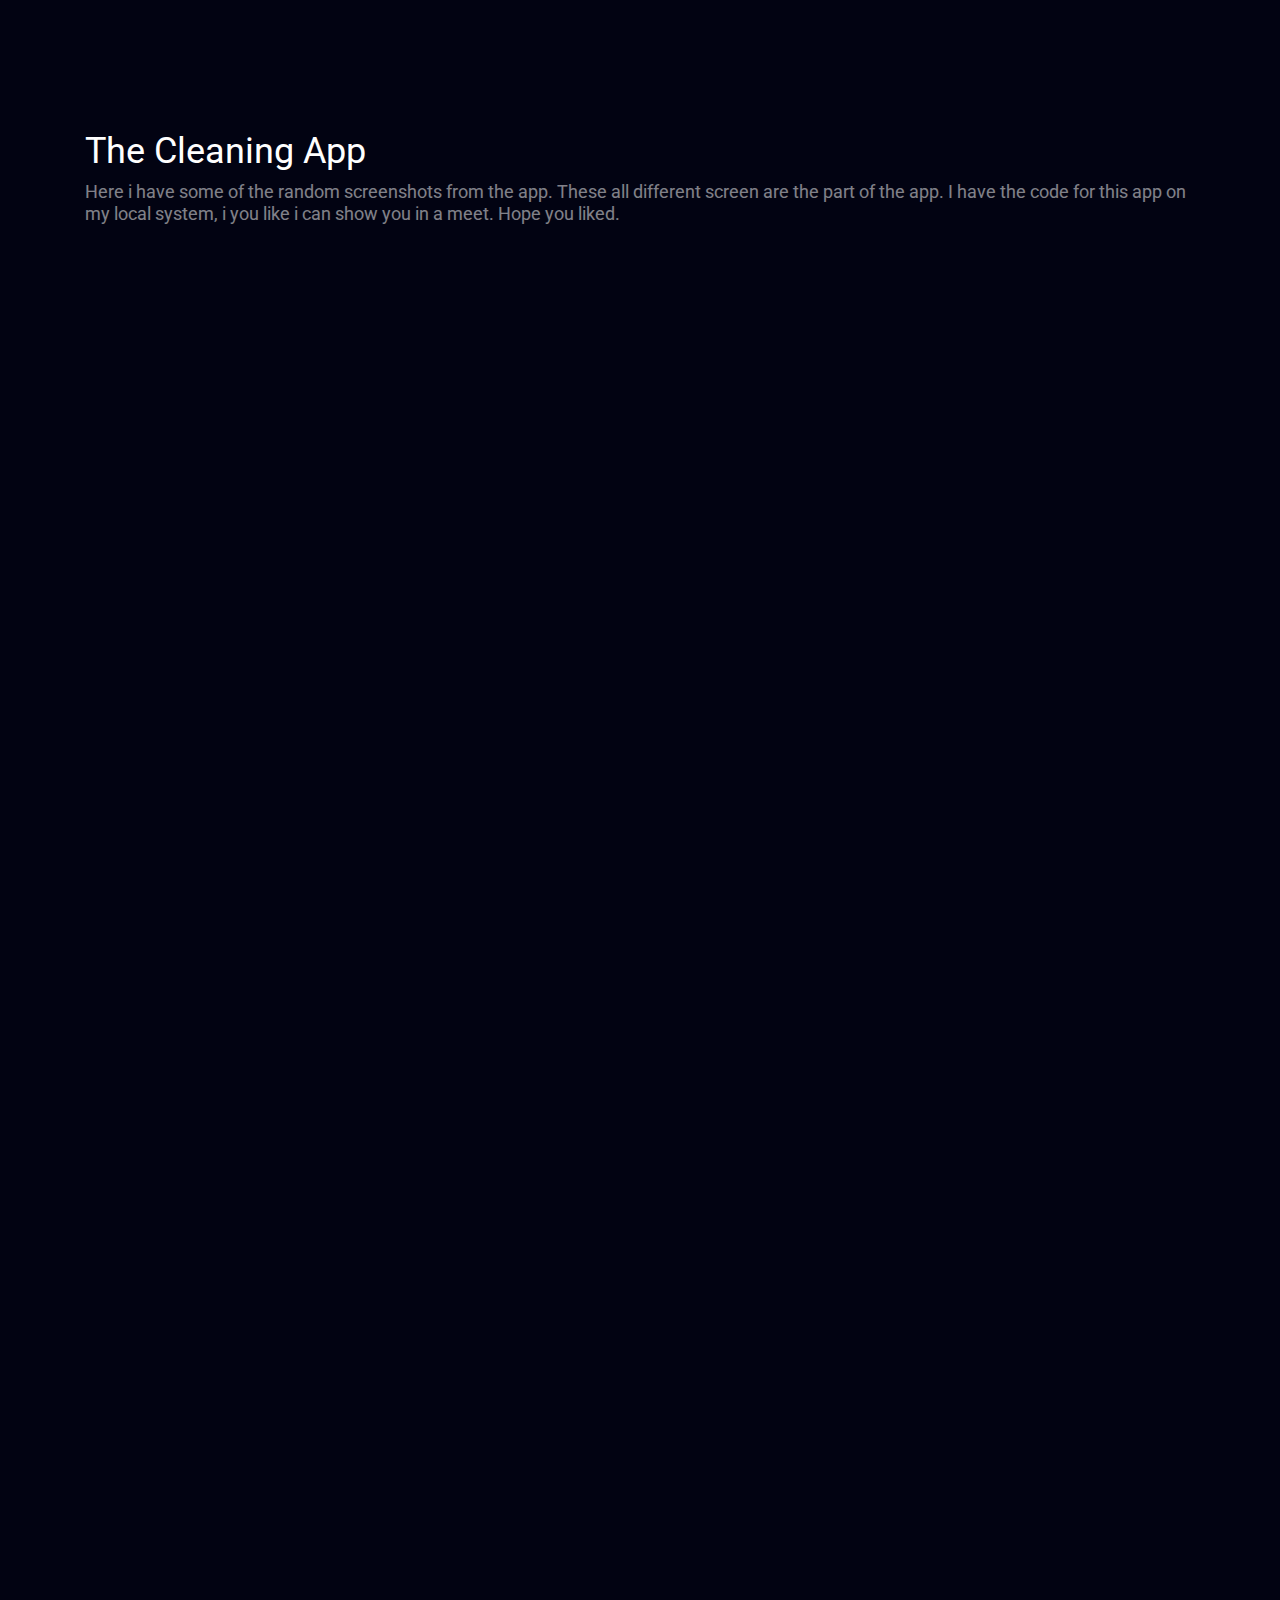
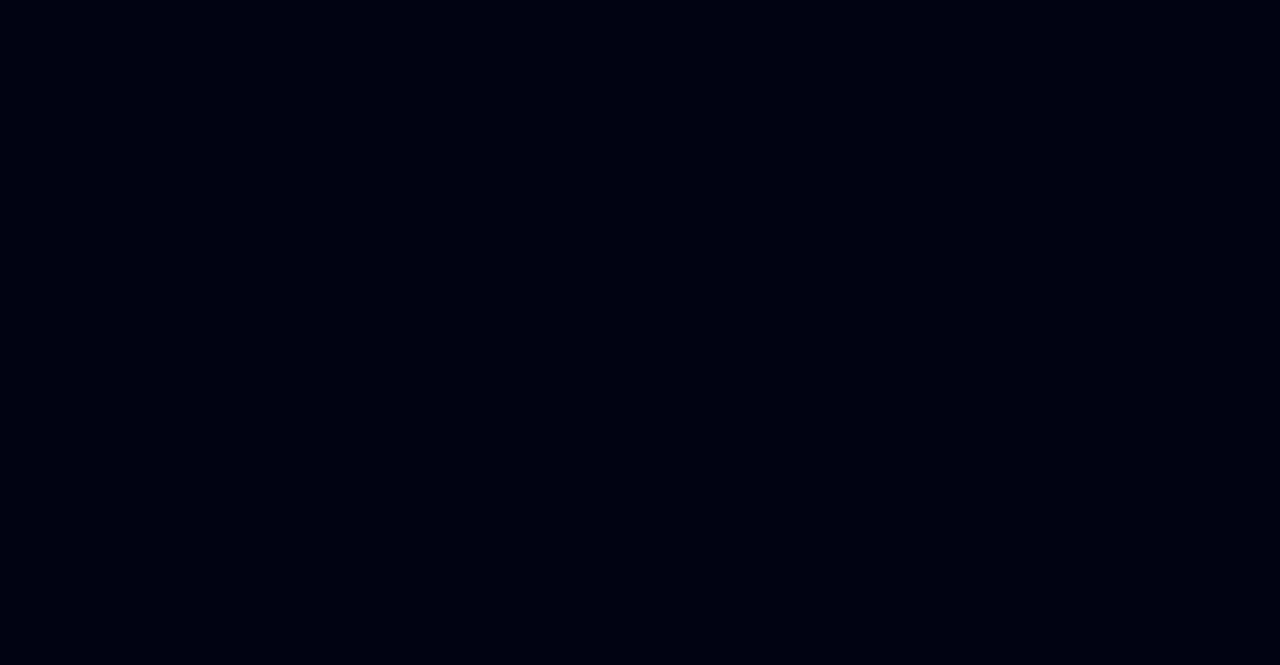
==== commit 8f31e7b1: "new project info" ====
--- a/portfolio-1.html
+++ b/portfolio-1.html
@@ -18,132 +18,133 @@
         <section class="ts-block pb-5" id="portfolio">
             <div class="container">
                 <div class="ts-title">
-                    <h2>Portfolio</h2>
+                    <h2>The Cleaning App</h2>
+                    <h5>Here i have some of the random screenshots from the app. These all different screen are the part of the app. I have the code for this app on my local system, i you like i can show you in a meet. Hope you liked.</h5>
                 </div>
     <div class="card-columns ts-gallery ts-column-count-4">
-        <a href="assets/img/img-work-01.png" class="card ts-gallery__item popup-image" data-animate="ts-fadeInUp">
+        <a href="./assets/img/ac-ui-for-portfolio/cleaners-splash-screen.png" class="card ts-gallery__item popup-image" data-animate="ts-fadeInUp">
             <div class="ts-gallery__item-description">
-                <h6 class="ts-opacity__50">Branding</h6>
-                <h4>Pehaz</h4>
+                <h6 class="ts-opacity__50">Screen</h6>
+                <h4>Splash</h4>
             </div>
-            <img src="assets/img/img-work-01.png" class="card-img" alt="">
+            <img src="./assets/img/ac-ui-for-portfolio/cleaners-splash-screen.png" class="card-img" alt="">
             <!--end ts-gallery__image-->
         </a>
         <!--end card ts-gallery__item-->
-        <a href="assets/img/img-work-02.png" class="card ts-gallery__item popup-image" data-animate="ts-fadeInUp">
+        <a href="./assets/img/ac-ui-for-portfolio/Client-Login.png" class="card ts-gallery__item popup-image" data-animate="ts-fadeInUp">
             <div class="ts-gallery__image">
                 <div class="ts-gallery__item-description">
-                    <h6 class="ts-opacity__50">Webdesign</h6>
-                    <h4>Carilo</h4>
+                    <h6 class="ts-opacity__50">Screen</h6>
+                    <h4>Client Login</h4>
                 </div>
-                <img src="assets/img/img-work-02.png" class="card-img" alt="">
+                <img src="./assets/img/ac-ui-for-portfolio/Client-Login.png" class="card-img" alt="">
                 <!--end ts-gallery__item-description-->
             </div>
             <!--end ts-gallery__image-->
         </a>
         <!--end card ts-gallery__item-->
-        <a href="assets/img/img-work-03.png" class="card ts-gallery__item popup-image" data-animate="ts-fadeInUp">
+        <a href="./assets/img/ac-ui-for-portfolio/Cleaner Dashboaard.png" class="card ts-gallery__item popup-image" data-animate="ts-fadeInUp">
             <div class="ts-gallery__image">
-                <img src="assets/img/img-work-03.png" class="card-img" alt="">
+                <img src="./assets/img/ac-ui-for-portfolio/Cleaner Dashboaard.png" class="card-img" alt="">
                 <div class="ts-gallery__item-description">
-                    <h6 class="ts-opacity__50">Typography</h6>
-                    <h4>Kali</h4>
+                    <h6 class="ts-opacity__50">Cleaner Dashboard</h6>
+                    <h4>Screen</h4>
                 </div>
                 <!--end ts-gallery__item-description-->
             </div>
             <!--end ts-gallery__image-->
         </a>
         <!--end card ts-gallery__item-->
-        <a href="assets/img/img-work-04.png" class="card ts-gallery__item popup-image" data-animate="ts-fadeInUp">
+        <a href="./assets/img/ac-ui-for-portfolio/Cleaner messages list.png" class="card ts-gallery__item popup-image" data-animate="ts-fadeInUp">
             <div class="ts-gallery__image">
-                <img src="assets/img/img-work-04.png" class="card-img" alt="">
+                <img src="./assets/img/ac-ui-for-portfolio/Cleaner messages list.png" class="card-img" alt="">
                 <div class="ts-gallery__item-description">
-                    <h6 class="ts-opacity__50">Identity</h6>
-                    <h4>Purity</h4>
+                    <h6 class="ts-opacity__50">Chat</h6>
+                    <h4>Screen</h4>
                 </div>
                 <!--end ts-gallery__item-description-->
             </div>
             <!--end ts-gallery__image-->
         </a>
         <!--end card ts-gallery__item-->
-        <a href="assets/img/img-work-05.png" class="card ts-gallery__item popup-image" data-animate="ts-fadeInUp">
+        <a href="assets/img/ac-ui-for-portfolio/Cleaner messages.png" class="card ts-gallery__item popup-image" data-animate="ts-fadeInUp">
             <div class="ts-gallery__image">
-                <img src="assets/img/img-work-05.png" class="card-img" alt="">
+                <img src="assets/img/ac-ui-for-portfolio/Cleaner messages.png" class="card-img" alt="">
                 <div class="ts-gallery__item-description">
-                    <h6 class="ts-opacity__50">Coding</h6>
-                    <h4>SawMill</h4>
+                    <h6 class="ts-opacity__50">Messages</h6>
+                    <h4>Screen</h4>
                 </div>
                 <!--end ts-gallery__item-description-->
             </div>
             <!--end ts-gallery__image-->
         </a>
         <!--end card ts-gallery__item-->
-        <a href="assets/img/img-work-06.png" class="card ts-gallery__item popup-image" data-animate="ts-fadeInUp">
+        <a href="assets/img/ac-ui-for-portfolio/Cleaner Profile Edit.png" class="card ts-gallery__item popup-image" data-animate="ts-fadeInUp">
             <div class="ts-gallery__image">
-                <img src="assets/img/img-work-06.png" class="card-img" alt="">
+                <img src="assets/img/ac-ui-for-portfolio/Cleaner Profile Edit.png" class="card-img" alt="">
                 <div class="ts-gallery__item-description">
-                    <h6 class="ts-opacity__50">Webdesign</h6>
-                    <h4>Browar</h4>
+                    <h6 class="ts-opacity__50">Edit Profile</h6>
+                    <h4>Screen</h4>
                 </div>
                 <!--end ts-gallery__item-description-->
             </div>
             <!--end ts-gallery__image-->
         </a>
         <!--end card ts-gallery__item-->
-        <a href="assets/img/img-work-07.png" class="card ts-gallery__item popup-image" data-animate="ts-fadeInUp">
+        <a href="assets/img/ac-ui-for-portfolio/cleaner-signup-step1.png" class="card ts-gallery__item popup-image" data-animate="ts-fadeInUp">
             <div class="ts-gallery__image">
-                <img src="assets/img/img-work-07.png" class="card-img" alt="">
+                <img src="assets/img/ac-ui-for-portfolio/cleaner-signup-step1.png" class="card-img" alt="">
                 <div class="ts-gallery__item-description">
-                    <h6 class="ts-opacity__50">Experiment</h6>
-                    <h4>Wood Tables</h4>
+                    <h6 class="ts-opacity__50">Sign Up</h6>
+                    <h4>Screen</h4>
                 </div>
                 <!--end ts-gallery__item-description-->
             </div>
             <!--end ts-gallery__image-->
         </a>
         <!--end card ts-gallery__item-->
-        <a href="assets/img/img-work-08.png" class="card ts-gallery__item popup-image" data-animate="ts-fadeInUp">
+        <a href="assets/img/ac-ui-for-portfolio/Client Cleaning lists.png" class="card ts-gallery__item popup-image" data-animate="ts-fadeInUp">
             <div class="ts-gallery__image">
-                <img src="assets/img/img-work-08.png" class="card-img" alt="">
+                <img src="assets/img/ac-ui-for-portfolio/Client Cleaning lists.png" class="card-img" alt="">
                 <div class="ts-gallery__item-description">
-                    <h6 class="ts-opacity__50">Product Design</h6>
-                    <h4>Air Purifier</h4>
+                    <h6 class="ts-opacity__50">Setting</h6>
+                    <h4>Screen</h4>
                 </div>
                 <!--end ts-gallery__item-description-->
             </div>
             <!--end ts-gallery__image-->
         </a>
         <!--end card ts-gallery__item-->
-        <a href="assets/img/img-work-10.png" class="card ts-gallery__item popup-image" data-animate="ts-fadeInUp">
+        <a href="assets/img/ac-ui-for-portfolio/Client Cleaning lists-1.png" class="card ts-gallery__item popup-image" data-animate="ts-fadeInUp">
             <div class="ts-gallery__image">
-                <img src="assets/img/img-work-10.png" class="card-img" alt="">
+                <img src="assets/img/ac-ui-for-portfolio/Client Cleaning lists-1.png" class="card-img" alt="">
                 <div class="ts-gallery__item-description">
-                    <h6 class="ts-opacity__50">App Developing</h6>
-                    <h4>Boombox</h4>
+                    <h6 class="ts-opacity__50">Cleaner Dashboard</h6>
+                    <h4>Screen</h4>
                 </div>
                 <!--end ts-gallery__item-description-->
             </div>
             <!--end ts-gallery__image-->
         </a>
         <!--end card ts-gallery__item-->
-        <a href="assets/img/img-work-11.png" class="card ts-gallery__item popup-image" data-animate="ts-fadeInUp">
+        <a href="assets/img/ac-ui-for-portfolio/Client-Change-Email.png" class="card ts-gallery__item popup-image" data-animate="ts-fadeInUp">
             <div class="ts-gallery__image">
-                <img src="assets/img/img-work-11.png" class="card-img" alt="">
+                <img src="assets/img/ac-ui-for-portfolio/Client-Change-Email.png" class="card-img" alt="">
                 <div class="ts-gallery__item-description">
-                    <h6 class="ts-opacity__50">3D Art</h6>
-                    <h4>The Deer</h4>
+                    <h6 class="ts-opacity__50">Change Email</h6>
+                    <h4>Screen</h4>
                 </div>
                 <!--end ts-gallery__item-description-->
             </div>
             <!--end ts-gallery__image-->
         </a>
         <!--end card ts-gallery__item-->
-        <a href="assets/img/img-work-09.png" class="card ts-gallery__item popup-image" data-animate="ts-fadeInUp">
+        <a href="assets/img/ac-ui-for-portfolio/Client-change-password.png" class="card ts-gallery__item popup-image" data-animate="ts-fadeInUp">
             <div class="ts-gallery__image">
-                <img src="assets/img/img-work-09.png" class="card-img" alt="">
+                <img src="assets/img/ac-ui-for-portfolio/Client-change-password.png" class="card-img" alt="">
                 <div class="ts-gallery__item-description">
-                    <h6 class="ts-opacity__50">Rebranding</h6>
-                    <h4>Dafont</h4>
+                    <h6 class="ts-opacity__50">Change Password</h6>
+                    <h4>Screen</h4>
                 </div>
                 <!--end ts-gallery__item-description-->
             </div>
--- a/assets/css/style.css
+++ b/assets/css/style.css
@@ -2926,22 +2926,42 @@
 .clash-card__image--barbarian {
   background: url("https://s3-us-west-2.amazonaws.com/s.cdpn.io/195612/barbarian-bg.jpg");
 }
-.clash-card__image--barbarian img {
-  width: 400px;
-  position: absolute;
-  top: -65px;
-  left: -70px;
-}
+.barbarian1 {
+    width: 150px;
+    position: absolute;
+    top: -81px;
+    left: 170px;
+}
+
+.barbarian2 {
+    width: 250px;
+    position: absolute;
+    top: -81px;
+    left: -40px;
+}
+
+
 
 .clash-card__image--archer {
   background: url("https://s3-us-west-2.amazonaws.com/s.cdpn.io/195612/archer-bg.jpg");
 }
-.clash-card__image--archer img {
-  width: 400px;
-  position: absolute;
-  top: -34px;
-  left: -37px;
-}
+
+.archer1 {
+    width: 150px;
+    position: absolute;
+    top: -81px;
+    left: 170px;
+}
+
+.archer2 {
+    width: 250px;
+    position: absolute;
+    top: -81px;
+    left: -40px;
+}
+
+
+
 
 .clash-card__image--giant {
   background: url("https://s3-us-west-2.amazonaws.com/s.cdpn.io/195612/giant-bg.jpg");
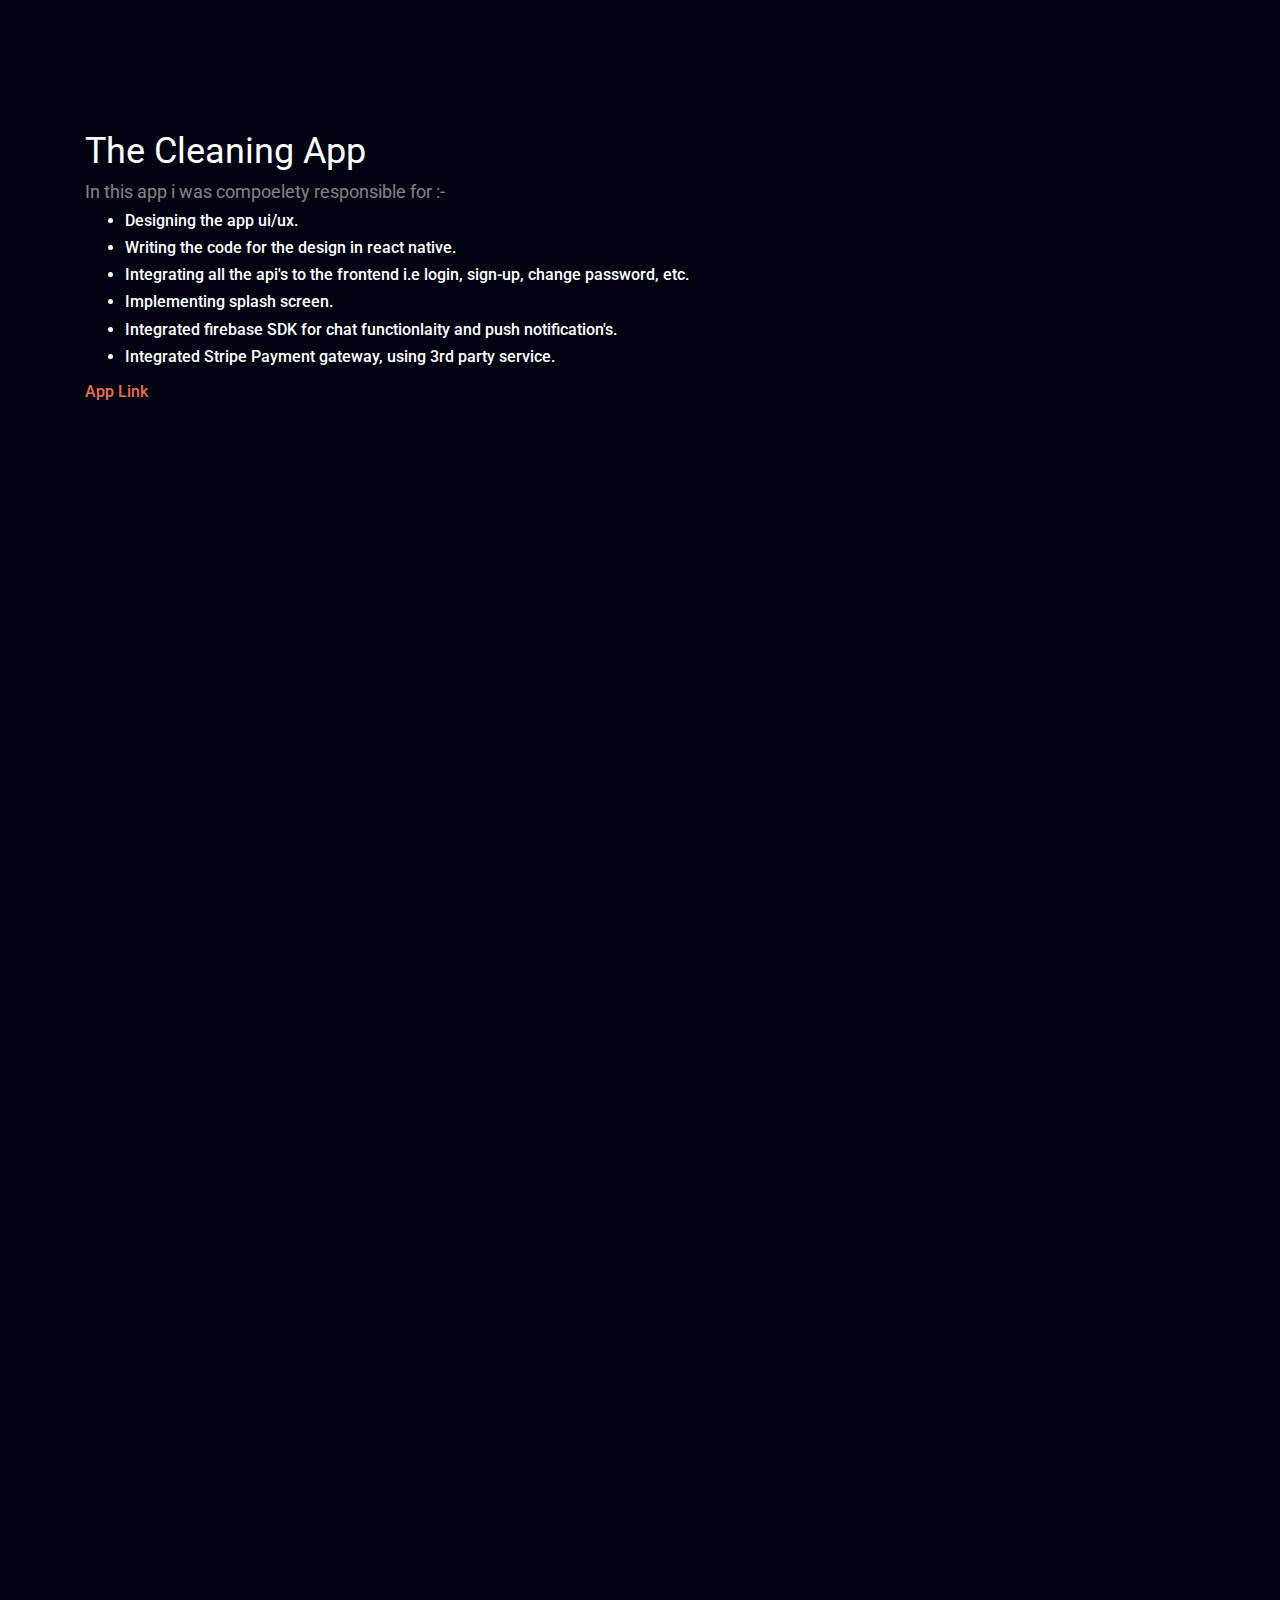
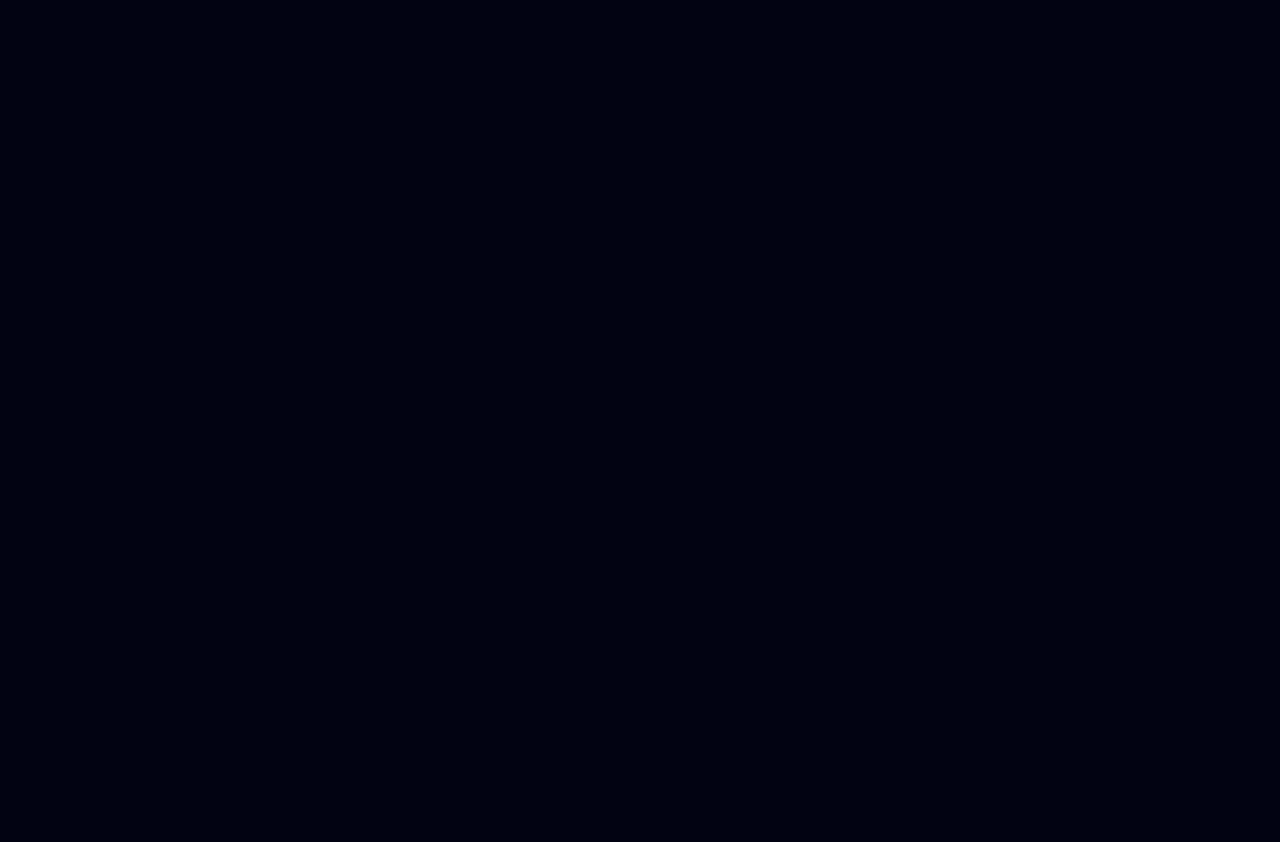
==== commit 20f3de41: "new content and optimisation" ====
--- a/portfolio-1.html
+++ b/portfolio-1.html
@@ -11,7 +11,7 @@
     <link rel="stylesheet" href="assets/css/odometer-theme-default.css">
     <link rel="stylesheet" href="assets/css/owl.carousel.min.css">
     <link rel="stylesheet" href="assets/css/style.css">
-    <title>Document</title>
+    <title>Cleaning App</title>
 </head>
 <body data-spy="scroll" data-target=".navbar" class="has-loading-screen">
     <div class="ts-page-wrapper" id="page-top">
@@ -19,7 +19,18 @@
             <div class="container">
                 <div class="ts-title">
                     <h2>The Cleaning App</h2>
-                    <h5>Here i have some of the random screenshots from the app. These all different screen are the part of the app. I have the code for this app on my local system, i you like i can show you in a meet. Hope you liked.</h5>
+                    <h5>In this app i was compoelety responsible for :-</h5>
+                    <h6>
+                        <ul>
+                            <li class="mb-2">Designing the app ui/ux.</li>
+                            <li class="mb-2">Writing the code for the design in react native.</li>
+                            <li class="mb-2">Integrating all the api's to the frontend i.e login, sign-up, change password, etc.</li>
+                            <li class="mb-2">Implementing splash screen.</li>
+                            <li class="mb-2">Integrated firebase SDK for chat functionlaity and push notification's.</li>
+                            <li class="mb-2">Integrated Stripe Payment gateway, using 3rd party service.</li>
+                        </ul>
+                    </h6>
+                    <h6><a target="_blank" href="https://apps.apple.com/us/app/ac-cleaners/id1555103096">App Link</a></h6>
                 </div>
     <div class="card-columns ts-gallery ts-column-count-4">
         <a href="./assets/img/ac-ui-for-portfolio/cleaners-splash-screen.png" class="card ts-gallery__item popup-image" data-animate="ts-fadeInUp">
@@ -47,8 +58,8 @@
             <div class="ts-gallery__image">
                 <img src="./assets/img/ac-ui-for-portfolio/Cleaner Dashboaard.png" class="card-img" alt="">
                 <div class="ts-gallery__item-description">
-                    <h6 class="ts-opacity__50">Cleaner Dashboard</h6>
-                    <h4>Screen</h4>
+                    <h6 class="ts-opacity__50">Screen</h6>
+                    <h4>Cleaner Dashboard</h4>
                 </div>
                 <!--end ts-gallery__item-description-->
             </div>
@@ -59,8 +70,8 @@
             <div class="ts-gallery__image">
                 <img src="./assets/img/ac-ui-for-portfolio/Cleaner messages list.png" class="card-img" alt="">
                 <div class="ts-gallery__item-description">
-                    <h6 class="ts-opacity__50">Chat</h6>
-                    <h4>Screen</h4>
+                    <h6 class="ts-opacity__50">Screen</h6>
+                    <h4>Chat</h4>
                 </div>
                 <!--end ts-gallery__item-description-->
             </div>
@@ -71,8 +82,8 @@
             <div class="ts-gallery__image">
                 <img src="assets/img/ac-ui-for-portfolio/Cleaner messages.png" class="card-img" alt="">
                 <div class="ts-gallery__item-description">
-                    <h6 class="ts-opacity__50">Messages</h6>
-                    <h4>Screen</h4>
+                    <h6 class="ts-opacity__50">Screen</h6>
+                    <h4>Messages</h4>
                 </div>
                 <!--end ts-gallery__item-description-->
             </div>
@@ -83,8 +94,8 @@
             <div class="ts-gallery__image">
                 <img src="assets/img/ac-ui-for-portfolio/Cleaner Profile Edit.png" class="card-img" alt="">
                 <div class="ts-gallery__item-description">
-                    <h6 class="ts-opacity__50">Edit Profile</h6>
-                    <h4>Screen</h4>
+                    <h6 class="ts-opacity__50">Screen</h6>
+                    <h4>Edit Profile</h4>
                 </div>
                 <!--end ts-gallery__item-description-->
             </div>
@@ -95,8 +106,8 @@
             <div class="ts-gallery__image">
                 <img src="assets/img/ac-ui-for-portfolio/cleaner-signup-step1.png" class="card-img" alt="">
                 <div class="ts-gallery__item-description">
-                    <h6 class="ts-opacity__50">Sign Up</h6>
-                    <h4>Screen</h4>
+                    <h6 class="ts-opacity__50">Screen</h6>
+                    <h4>Sign Up</h4>
                 </div>
                 <!--end ts-gallery__item-description-->
             </div>
@@ -107,8 +118,8 @@
             <div class="ts-gallery__image">
                 <img src="assets/img/ac-ui-for-portfolio/Client Cleaning lists.png" class="card-img" alt="">
                 <div class="ts-gallery__item-description">
-                    <h6 class="ts-opacity__50">Setting</h6>
-                    <h4>Screen</h4>
+                    <h6 class="ts-opacity__50">Screen</h6>
+                    <h4>Setting</h4>
                 </div>
                 <!--end ts-gallery__item-description-->
             </div>
@@ -119,8 +130,8 @@
             <div class="ts-gallery__image">
                 <img src="assets/img/ac-ui-for-portfolio/Client Cleaning lists-1.png" class="card-img" alt="">
                 <div class="ts-gallery__item-description">
-                    <h6 class="ts-opacity__50">Cleaner Dashboard</h6>
-                    <h4>Screen</h4>
+                    <h6 class="ts-opacity__50">Screen</h6>
+                    <h4>Cleaner Dashboard</h4>
                 </div>
                 <!--end ts-gallery__item-description-->
             </div>
@@ -131,8 +142,8 @@
             <div class="ts-gallery__image">
                 <img src="assets/img/ac-ui-for-portfolio/Client-Change-Email.png" class="card-img" alt="">
                 <div class="ts-gallery__item-description">
-                    <h6 class="ts-opacity__50">Change Email</h6>
-                    <h4>Screen</h4>
+                    <h6 class="ts-opacity__50">Screen</h6>
+                    <h4>Change Email</h4>
                 </div>
                 <!--end ts-gallery__item-description-->
             </div>
@@ -143,8 +154,8 @@
             <div class="ts-gallery__image">
                 <img src="assets/img/ac-ui-for-portfolio/Client-change-password.png" class="card-img" alt="">
                 <div class="ts-gallery__item-description">
-                    <h6 class="ts-opacity__50">Change Password</h6>
-                    <h4>Screen</h4>
+                    <h6 class="ts-opacity__50">Screen</h6>
+                    <h4>Change Password</h4>
                 </div>
                 <!--end ts-gallery__item-description-->
             </div>
--- a/assets/css/style.css
+++ b/assets/css/style.css
@@ -2094,7 +2094,7 @@
 }
 
 .owl-carousel .owl-dots .owl-dot span {
-    background-color: #fff;
+    background-color: red;
     border-radius: 50%;
     display: inline-block;
     height: .625rem;
@@ -2905,7 +2905,7 @@
 
 .clash-card {
   background: white;
-  width: 300px;
+  width: 275px;
   display: inline-block;
   margin: auto;
   border-radius: 19px;
@@ -2926,71 +2926,52 @@
 .clash-card__image--barbarian {
   background: url("https://s3-us-west-2.amazonaws.com/s.cdpn.io/195612/barbarian-bg.jpg");
 }
-.barbarian1 {
-    width: 150px;
-    position: absolute;
-    top: -81px;
-    left: 170px;
-}
-
-.barbarian2 {
-    width: 250px;
-    position: absolute;
-    top: -81px;
-    left: -40px;
-}
-
-
+.clash-card__image--barbarian img {
+    width: 295px;
+    position: absolute;
+    top: -11px;
+    left: -10px;
+}
 
 .clash-card__image--archer {
   background: url("https://s3-us-west-2.amazonaws.com/s.cdpn.io/195612/archer-bg.jpg");
 }
 
-.archer1 {
-    width: 150px;
-    position: absolute;
-    top: -81px;
-    left: 170px;
-}
-
-.archer2 {
-    width: 250px;
-    position: absolute;
-    top: -81px;
-    left: -40px;
-}
-
-
-
+.clash-card__image--archer img {
+    width: 295px;
+    position: absolute;
+    top: -11px;
+    left: -10px;
+}
 
 .clash-card__image--giant {
   background: url("https://s3-us-west-2.amazonaws.com/s.cdpn.io/195612/giant-bg.jpg");
 }
 .clash-card__image--giant img {
-  width: 340px;
-  position: absolute;
-  top: -30px;
-  left: -25px;
+    width: 295px;
+    position: absolute;
+    top: -11px;
+    left: -10px;
 }
 
 .clash-card__image--goblin {
   background: url("https://s3-us-west-2.amazonaws.com/s.cdpn.io/195612/goblin-bg.jpg");
 }
 .clash-card__image--goblin img {
-  width: 370px;
-  position: absolute;
-  top: -21px;
-  left: -37px;
+    width: 295px;
+    position: absolute;
+    top: -11px;
+    left: -10px;
 }
 
 .clash-card__image--wizard {
   background: url("https://s3-us-west-2.amazonaws.com/s.cdpn.io/195612/wizard-bg.jpg");
 }
 .clash-card__image--wizard img {
-  width: 345px;
-  position: absolute;
-  top: -28px;
-  left: -10px;
+    width: 295px;
+    position: absolute;
+    top: -11px;
+    left: -10px;
 }
 
 .clash-card__level {
@@ -3030,6 +3011,7 @@
 .clash-card__unit-description {
   padding: 20px;
   margin-bottom: 10px;
+  font-size: 16px;
 }
 
 .clash-card__unit-stats--barbarian {
